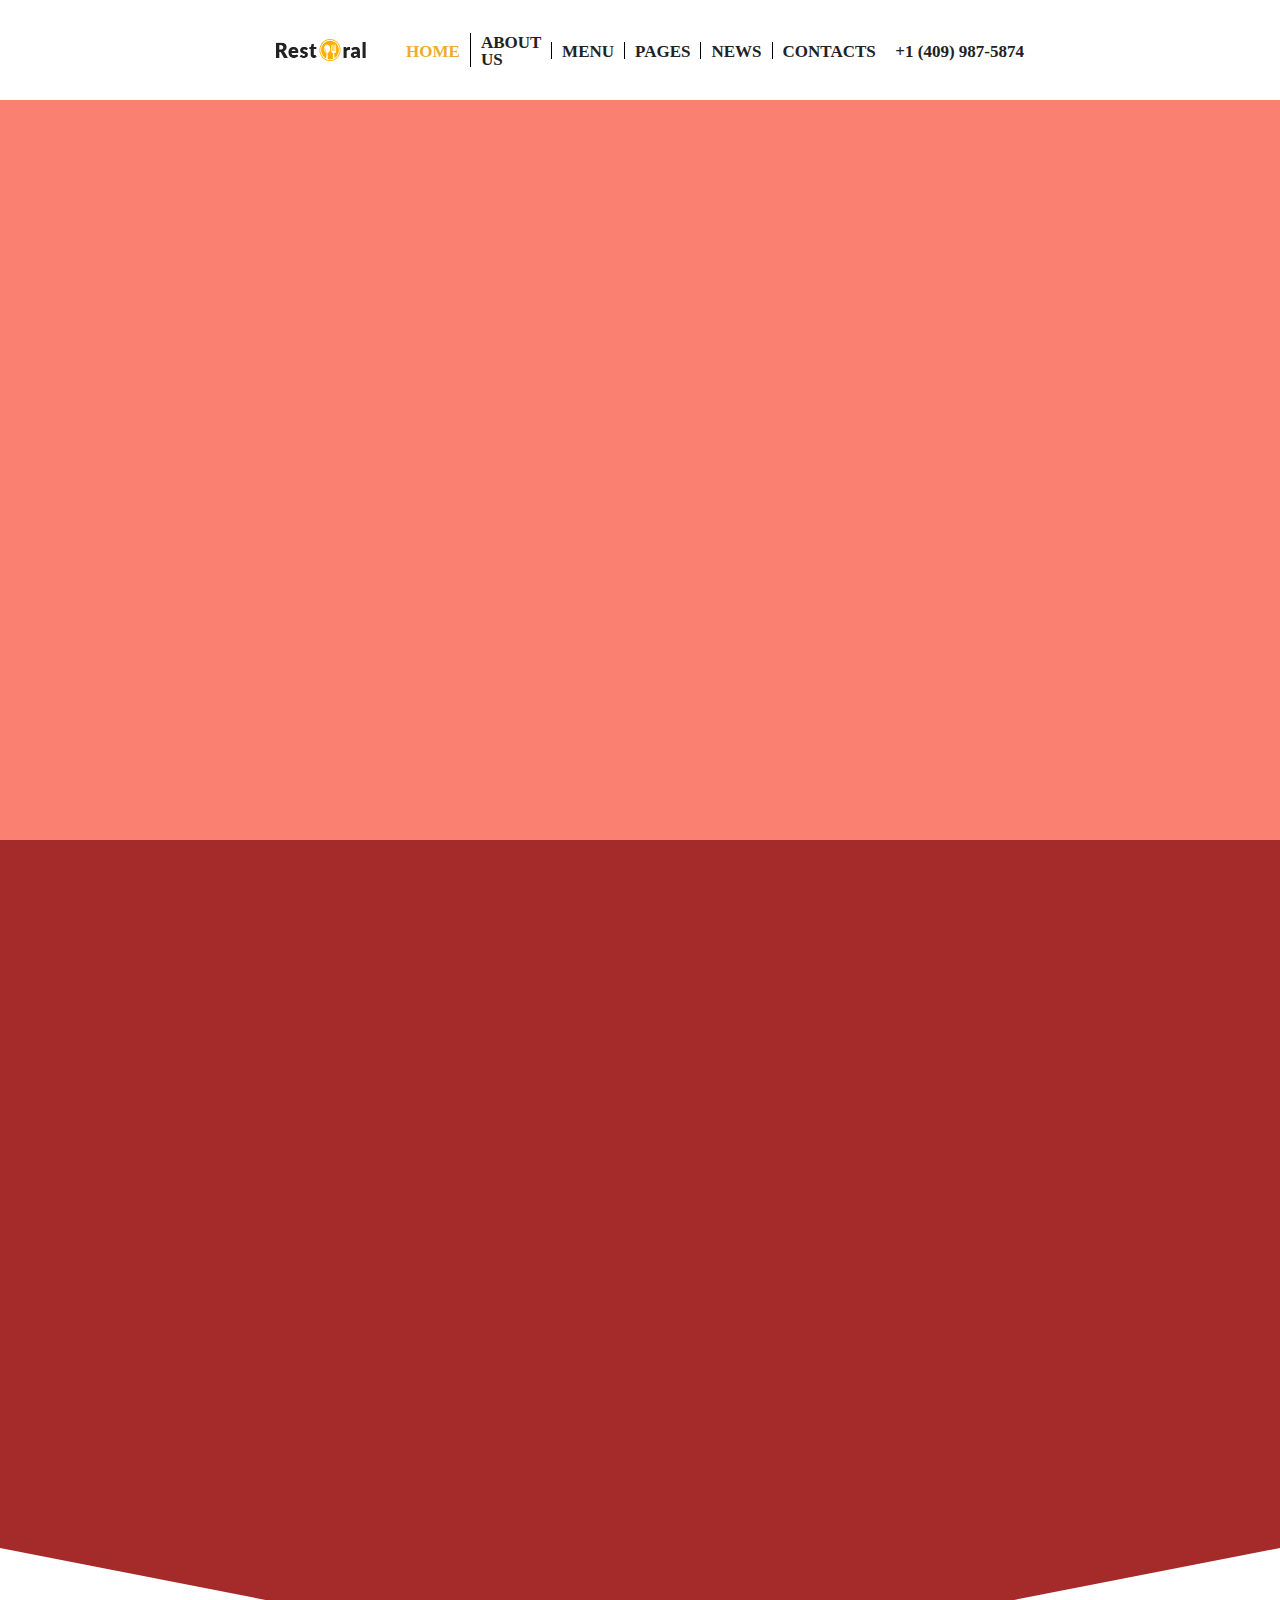
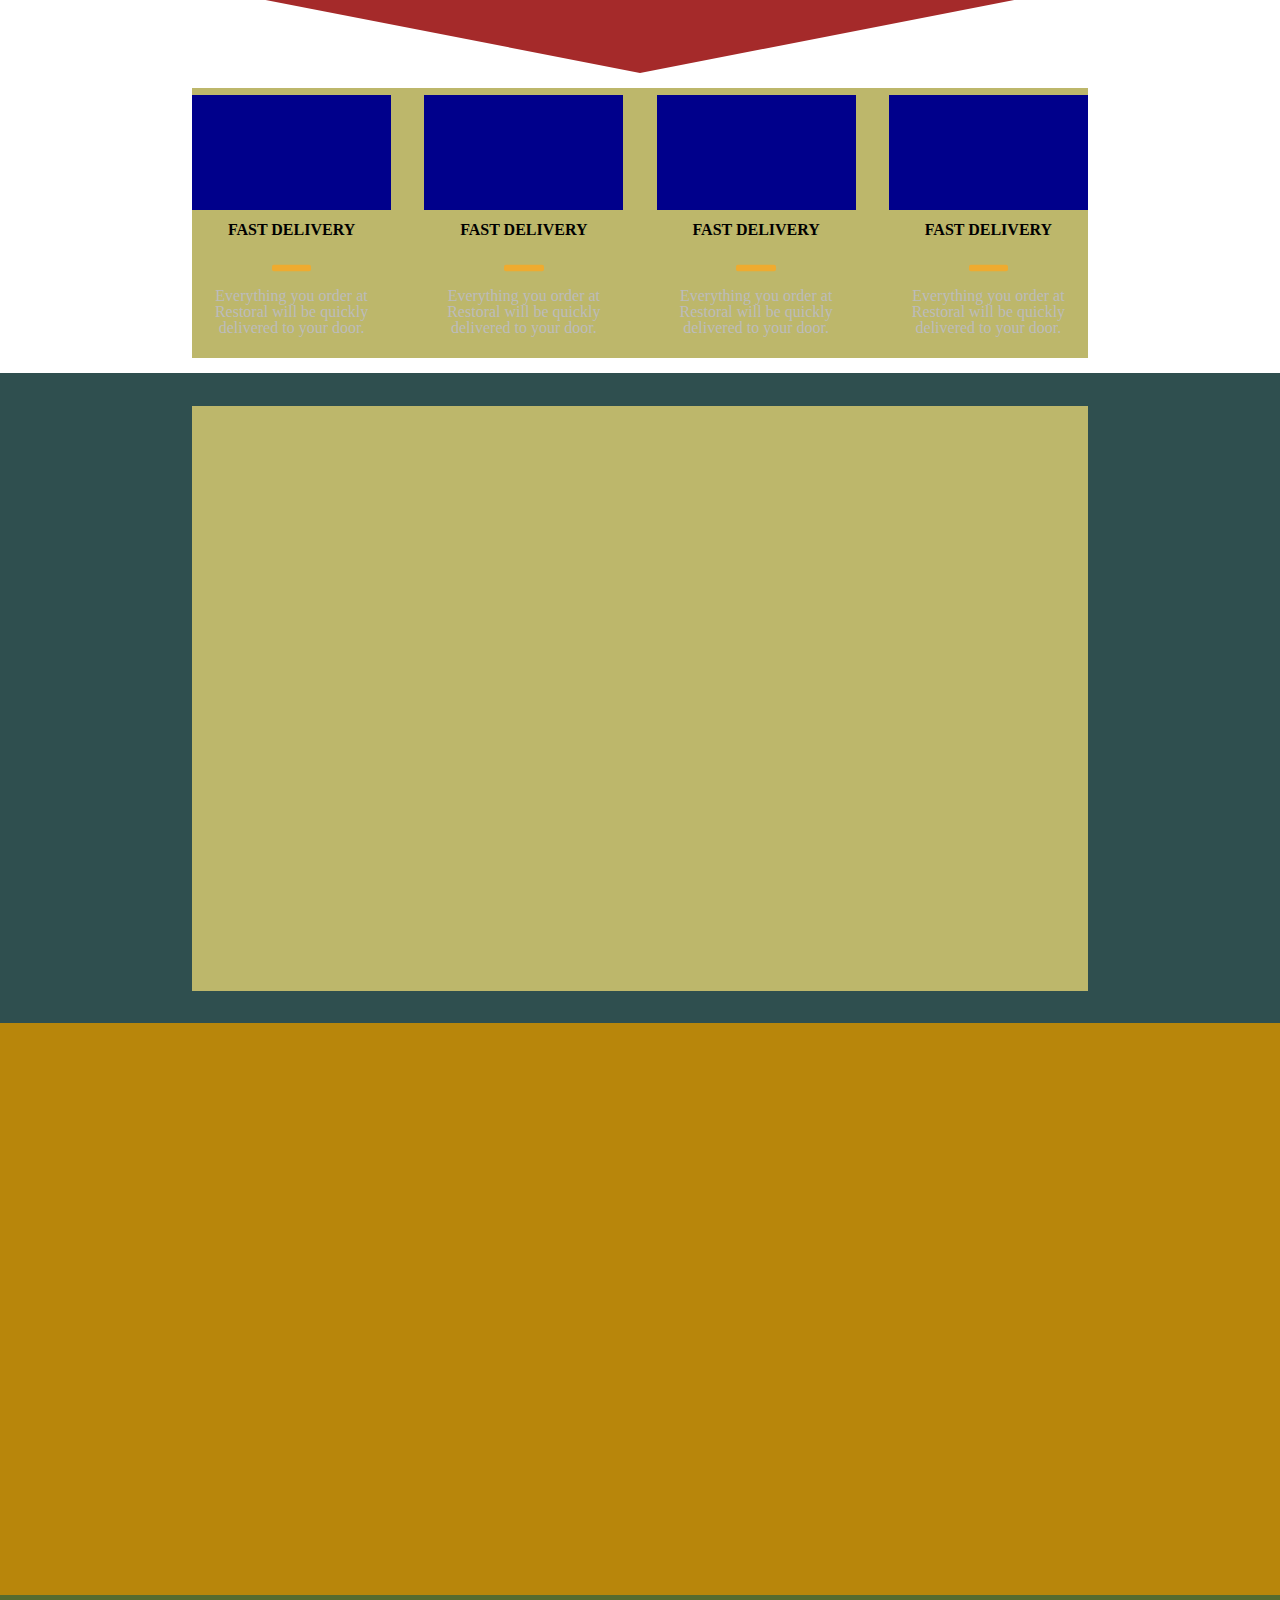
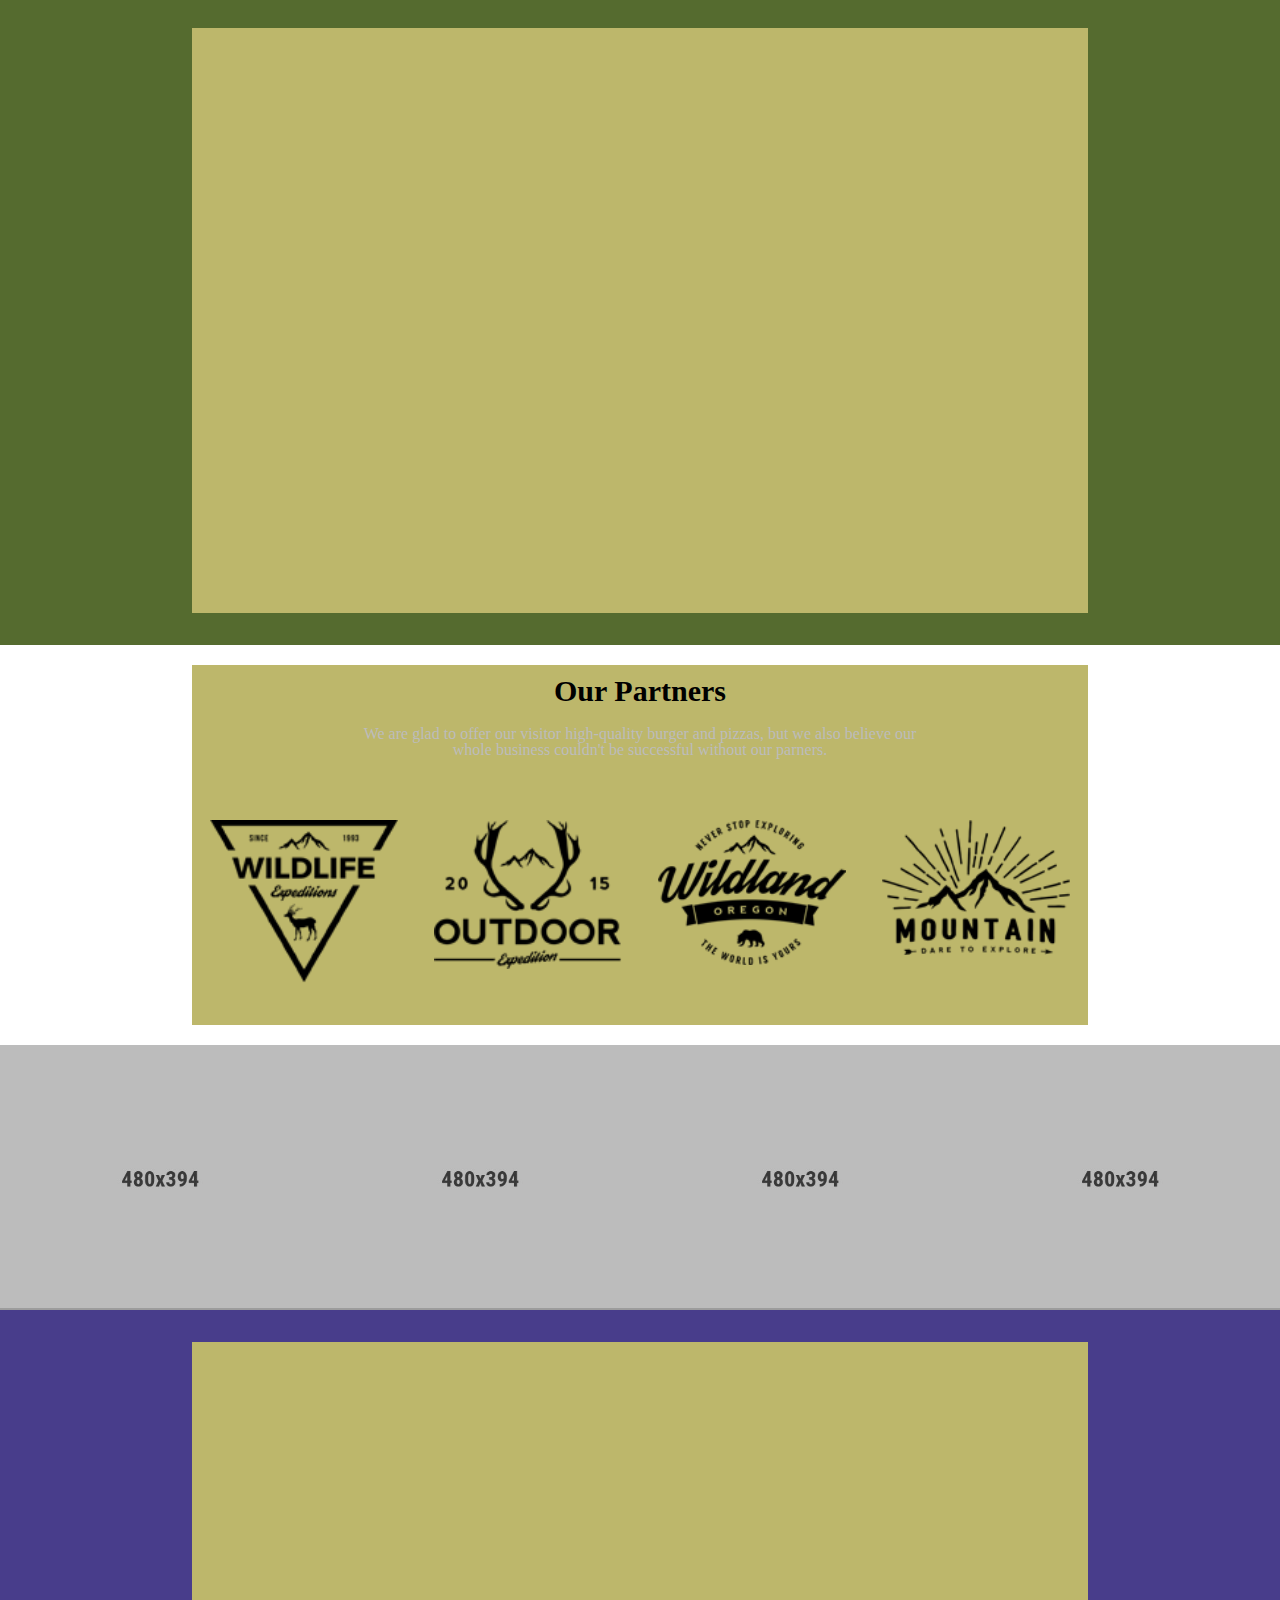
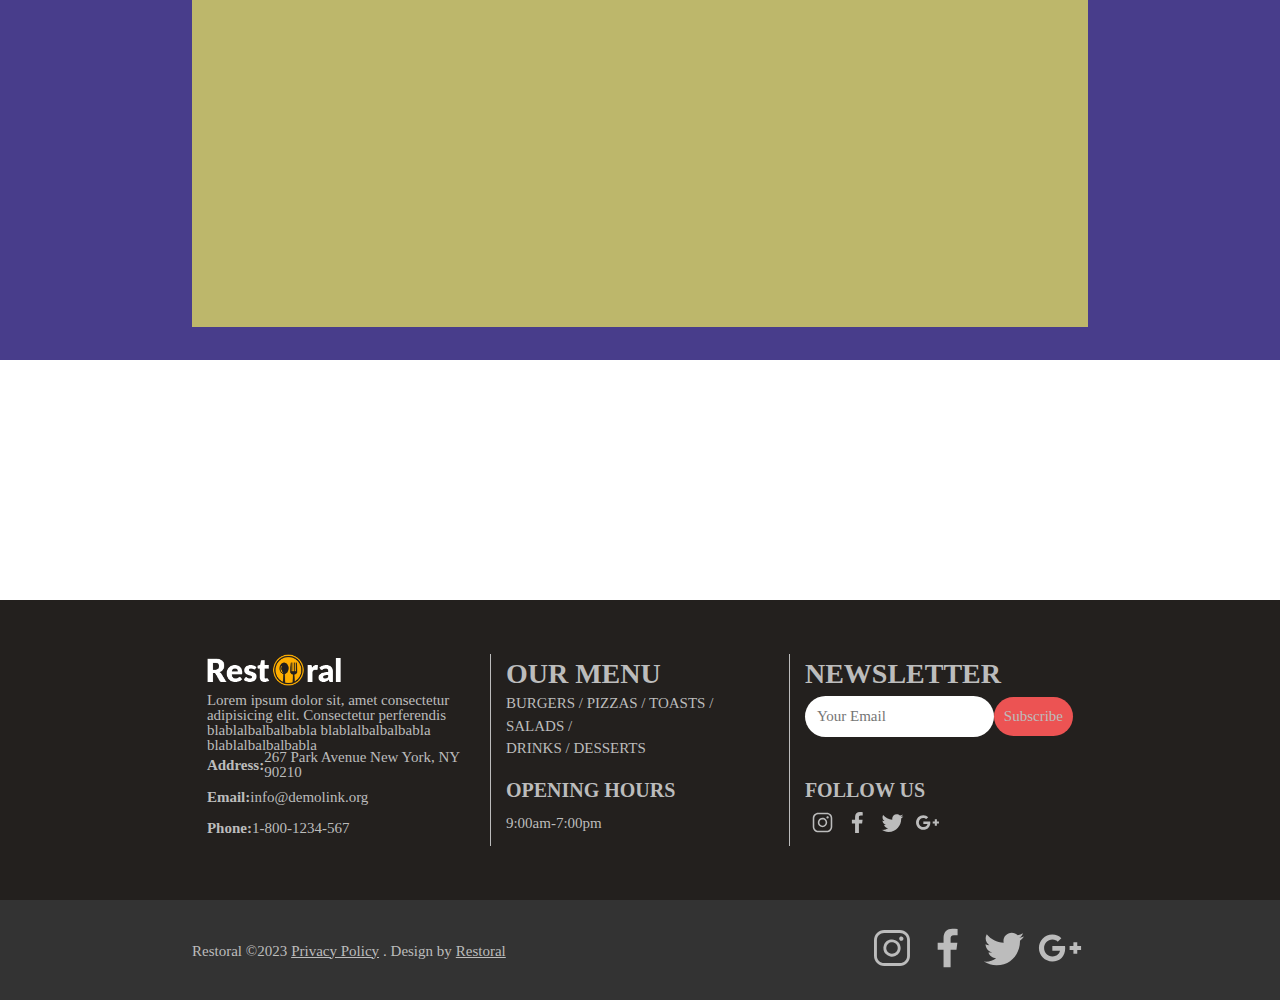
==== Index.html @ 5ecc514b "Main Partners et Valeurs ok" ====
<!DOCTYPE html>
<html lang="fr">
<head>
    <meta charset="UTF-8">
    <title>Restoral</title>
    <meta name="description" content="Le bon resto">
    <link rel="stylesheet" href="assets/css/Reset.css">
    <link rel="stylesheet" href="assets/css/accueil.css">
    <link rel="stylesheet" href="assets/css/header.css">
    <link rel="stylesheet" href="assets/css/footer.css">
</head>
<body>
    <header class="centerBloc">
        <div id="headerContainer" class="centerBloc">
            <div class="headerEnds centerBloc">
                <a href="Index.html" class="centerBloc"><img src="assets/images/logo-280x60.png" alt="" class="img"></a>
            </div>
            <nav class="centerBloc">
                <ul class="centerBloc">
                    <li><a href="" id="home">HOME</a></li>
                    <li class="dot"><a href="">ABOUT US</a></li>
                    <li class="dot"><a href="">MENU</a></li>
                    <li class="dot"><a href="">PAGES</a></li>
                    <li class="dot"><a href="">NEWS</a></li>
                    <li class="dot"><a href="">CONTACTS</a></li>
                </ul>
            </nav>
            <div class="headerEnds centerBloc" id="numero">
                <a href="" class="flex">
                    <img src="" alt="">
                    <h3>+1 (409) 987-5874</h3>
                </a>
            </div>
        </div>
    </header>

    <main>
        <section id="carousel"></section>

        <section id="aboutRestoral"></section>

        <section id="valeurs" class="centerBloc">
            <div id="valeurContainer" class="mainContainer centerBloc">
                <div class="valeur">
                    <div class="valeursIcon mainImg">
                        <img src="" alt="">
                    </div>
                    <div class="valeursTitle centerBloc">
                        <h3>FAST DELIVERY</h3>
                    </div>
                    <div class="valeursBar flex">
                        <img src="assets/images/divider.svg" alt="" class="divider">
                    </div>
                    <div class="valeursText centerText">
                        <p>Everything you order at Restoral will be quickly delivered to your door.</p>
                    </div>
                </div>
                <div class="valeur">
                    <div class="valeursIcon mainImg">
                        <img src="" alt="">
                    </div>
                    <div class="valeursTitle centerBloc">
                        <h3>FAST DELIVERY</h3>
                    </div>
                    <div class="valeursBar flex">
                        <img src="assets/images/divider.svg" alt="" class="divider">
                    </div>
                    <div class="valeursText centerText">
                        <p>Everything you order at Restoral will be quickly delivered to your door.</p>
                    </div>
                </div>
                <div class="valeur">
                    <div class="valeursIcon mainImg">
                        <img src="" alt="">
                    </div>
                    <div class="valeursTitle centerBloc">
                        <h3>FAST DELIVERY</h3>
                    </div>
                    <div class="valeursBar flex">
                        <img src="assets/images/divider.svg" alt="" class="divider">
                    </div>
                    <div class="valeursText centerText">
                        <p>Everything you order at Restoral will be quickly delivered to your door.</p>
                    </div>
                </div>
                <div class="valeur">
                    <div class="valeursIcon mainImg">
                        <img src="" alt="">
                    </div>
                    <div class="valeursTitle centerBloc">
                        <h3>FAST DELIVERY</h3>
                    </div>
                    <div class="valeursBar flex">
                        <img src="assets/images/divider.svg" alt="" class="divider">
                    </div>
                    <div class="valeursText centerText">
                        <p>Everything you order at Restoral will be quickly delivered to your door.</p>
                    </div>
                </div>
            </div>
        </section>

        <section id="carte" class="centerBloc">
            <div class="mainContainer"></div>
        </section>

        <section id="orderOnline"></section>

        <section id="ourChefs" class="centerBloc">
            <div class="mainContainer"></div>
        </section>

        <section id="ourPartners" class="centerBloc">
            <div class="mainContainer">
                <div id="partner">
                    <h2>Our Partners</h2>
                    <p>We are glad to offer our visitor high-quality burger and pizzas, but we also believe our </br> whole business couldn't be successful without our parners.</p>
                </div>
                <div id="partnerLogos" class="centerBloc">
                    <div class="partners"><a href=""><img src="assets/images/brand-1-128x111.png" alt="" class="mainImg"></a></div>
                    <div class="partners"><a href=""><img src="assets/images/brand-2-129x102.png" alt="" class="mainImg"></a></div>
                    <div class="partners"><a href=""><img src="assets/images/brand-3-143x110.png" alt="" class="mainImg"></a></div>
                    <div class="partners"><a href=""><img src="assets/images/brand-4-142x102.png" alt="" class="mainImg"></a></div>
                </div>
            </div>
        </section>

        <section id="gallery" class="flex">
            <div class="gallery"><img src="assets/images/index-gallery-1-480x394.jpg" alt="" class="mainImg"></div>
            <div class="gallery"><img src="assets/images/index-gallery-1-480x394.jpg" alt="" class="mainImg"></div>
            <div class="gallery"><img src="assets/images/index-gallery-1-480x394.jpg" alt="" class="mainImg"></div>
            <div class="gallery"><img src="assets/images/index-gallery-1-480x394.jpg" alt="" class="mainImg"></div>
        </section>

        <section id="ourTestimonials" class="centerBloc">
            <div class="mainContainer"></div>
        </section>
    </main>

    <footer>
        <section id="footerUp" class="centerBloc">
            <div id="up" class="footerContainer centerBloc">
                <section class="footerTiles" id="leftTile">
                    <div class="segment">
                        <div id="restoral"><img src="assets/images/logo-inverse-280x60.png" alt="" class="footerImg"></div>
                        <div id="restoralDesc"><p>Lorem ipsum dolor sit, amet consectetur adipisicing elit. Consectetur perferendis blablalbalbalbabla blablalbalbalbabla blablalbalbalbabla</p></div>
                    </div>
                    <div class="segment">
                        <div class="contacts flex"><h3>Address:</h3><p> 267 Park Avenue New York, NY 90210</p></div>
                        <div class="contacts flex"><h3>Email: </h3><p>info@demolink.org</p></div>
                        <div class="contacts flex"><h3>Phone:</h3><p> 1-800-1234-567</p></div>
                    </div>
                </section>
                <section class="footerTiles" id="middleTile">
                    <div class="segment">
                        <div class="menu centerBloc"><h2>OUR MENU</h2></div>
                        <div id="menuList">
                            <p><a href="">BURGERS</a>  /  <a href="">PIZZAS</a>  /  <a href="">TOASTS</a>  /  <a href="">SALADS</a>  /  </br> <a href="">DRINKS</a>  /  <a href="">DESSERTS</a></p>
                        </div>
                    </div>
                    <div class="segment" style="margin-top: 30px;">
                        <div id="opening">
                            <h2>OPENING HOURS</h2>
                        </div>
                        <div id="hours">
                            <img src="" alt="">
                            <p>9:00am-7:00pm</p>
                        </div>
                    </div>
                </section>
                <section class="footerTiles" id="rightTile">
                    <div class="segment">
                        <div class="menu centerBloc"><h2>NEWSLETTER</h2></div>
                        <div id="news" class="centerBloc">
                            <input type="email" id="email" placeholder="Your Email">
                            <button id="sub">Subscribe</button>
                        </div>
                    </div>
                    <div class="segment" style="margin-top: 30px;">
                        <div id="follow">
                            <h2>FOLLOW US</h2>
                        </div>
                        <div id="followMedia" class="centerBloc">
                            <div class="media"><a href=""><img src="assets/images/instagram.svg" alt="Instagram" class="footerImg"></a></div>
                            <div class="media"><a href=""><img src="assets/images/facebook.svg" alt="Facebook" class="footerImg"></a></div>
                            <div class="media"><a href=""><img src="assets/images/twitter.svg" alt="Twitter" class="footerImg"></a></div>
                            <div class="media"><a href=""><img src="assets/images/google.svg" alt="Google+" class="footerImg"></a></div>
                        </div>
                    </div>
                </section>
            </div>
        </section>
        <section id="footerDown" class="centerBloc">
            <div id="down" class="footerContainer flex">
                <div id="downLeft" class="centerBloc">
                    <p>Restoral ©2023</p>
                    <a href="">Privacy Policy</a>
                    <p>. Design by </p>
                    <a href="">Restoral</a>
                </div>
                <div id="downRight" class="centerBloc">
                    <div class="icons"><a href=""><img src="assets/images/instagram.svg" alt="Instagram" class="footerImg"></a></div>
                    <div class="icons"><a href=""><img src="assets/images/facebook.svg" alt="Facebook" class="footerImg"></a></div>
                    <div class="icons"><a href=""><img src="assets/images/twitter.svg" alt="Twitter" class="footerImg"></a></div>
                    <div class="icons"><a href=""><img src="assets/images/google.svg" alt="Google+" class="footerImg"></a></div>
                </div>
            </div>
        </section>
    </footer>
    
</body>
</html>
---- assets/css/accueil.css ----
@font-face          { font-family: test; src: url(../fonts/flbigmugline/fl-bigmug-line.ttf); }

html *              { font-size: 100%; font-weight: bold; font-family: "test"; }
a                   { font-size: 17px; color: #222222; text-decoration: none; transition: .5s; }

.flex               { display: flex; }
.flexColumn         { display: flex; flex-direction: column; }
.centerBloc         { display: flex; align-items: center; justify-content: center; } /* Centre un bloc enfant */
.centerText         { text-align: center; } /* Centre le texte */
.img                { width: 70%;}
html                { scroll-behavior: smooth; }

/* ---------- Main ----------*/
main        { height: 5300px; background: white;}
main h2     { font-size: 30px; margin-bottom: 20px; padding-top: 10px;}
main p      { font-weight: 100; font-size: 16px; color: #BCBCBC;}
.mainImg    { width: 100%;}
.mainContainer { width: 70%; height: 90%; background: darkkhaki;}

/* ---------- Carousel ----------*/
#carousel           { height: 740px; background: salmon;}

/* ---------- About Restoral ----------*/
#aboutRestoral      { height: 833px; background: brown; clip-path: polygon(0 0, 100% 0, 100% 85%, 50% 100%, 50% 100%, 0 85%);}


/* ---------- Valeurs ----------*/
#valeurs            { height: 300px; }
#valeurContainer    { justify-content: space-between;}
.valeur             { width: calc(100%/4.5); height: 95%; }
.valeursIcon        { height: 45%; background: darkblue;}
.valeursTitle       { height: 15%; }
.valeursBar         { height: 15%; justify-content: center;}
.divider            { width: 20%; }
.valeursText        { height: 25%; }




/* ---------- Carte ----------*/
#carte              { height: 650px; background: darkslategrey;}

/* ---------- Order Online ----------*/
#orderOnline        { height: 572px; background: darkgoldenrod;}

/* ---------- Our Chefs ----------*/
#ourChefs           { height: 650px; background: darkolivegreen;}

/* ---------- Our Partners ----------*/
#ourPartners        { height: 400px; text-align: center;}
#partner            { height: 40%; }
#partnerLogos       { height: 60%; }
.partners           { width: 25%; height: 90%;  margin: 2%;}

/* ---------- Gallery ----------*/
#gallery            { height: fit-content; background: darkseagreen;}
.gallery            { width: 480px; background: #9c9c9c;}

/* ---------- Our Testimonials ----------*/
#ourTestimonials    { height: 650px; background: darkslateblue;}
---- assets/css/header.css ----
/* ---------- Header ----------*/

header              { height: 100px; background: rgb(255, 255, 255);}
header a:hover      { color: #EFAB2F;}
#headerContainer    { width: 60%; height: 90%; justify-content: space-between;}
.headerEnds         { width: 17%; }
nav                 { width: 60%; }
#numero             { width: fit-content;}
li                  { width: fit-content; padding: 0 10px;}
.dot                { border-left: 1px solid black;}
#home               { color: #EFAB2F;}
---- assets/css/footer.css ----
/* ---------- Footer ----------*/

footer              { width: 100%; height: 400px;}
footer *            { font-size: 15px; font-weight: 100; color: #BCBCBC;}
footer h3           { font-weight: bold;}
footer h2           { font-weight: bold; font-size: 28px;}
.footerImg          { width: 100%;}
.footerContainer    { width: 70%; height: 80%; }


#footerUp           { height: 300px; background: #23201E;}
#footerUp a:hover   { color: #EFAB2F;}
.footerTiles        { width: calc(100% / 3); height: 80%; }
#middleTile         { border-left: 1px solid #BCBCBC; border-right: 1px solid #BCBCBC;}

.segment            { height: 50%; width: 90%; margin: 0 auto;}
#restoral           { height: 40%; width: 50%; }
#restoralDesc       { height: 60%; }

.contacts           { height: 30%; margin-bottom: 3px; align-items: center;}

.menu               { height: 40%; justify-content: flex-start; }
#menuList           { height: 60%; line-height: 150%;}

#opening h2         { font-size: 20px;}

#news               { height: 50%; justify-content: flex-start;}
#email              { width: 70%; height: 80%; border-radius: 50px; border: none; text-indent: 10px;}
#sub                { width: 30%; height: 80%; border-radius: 50px; border: none; background: #EC5353;}

#follow h2          { font-size: 20px;}
#followMedia        { justify-content: flex-start; }
.media              { height: 25px; width: 25px; margin: 10px 5px 0; }


#footerDown         { height: 100px; background: #333333; }
#down               { justify-content: space-between;}

#downLeft           { width: 50%; justify-content: flex-start; }
#downLeft a         { margin: 0 4px; text-decoration: underline;}

#downRight          { width: 25%; }
.icons              { height: 50px; width: 50px; margin: 0 5px;}
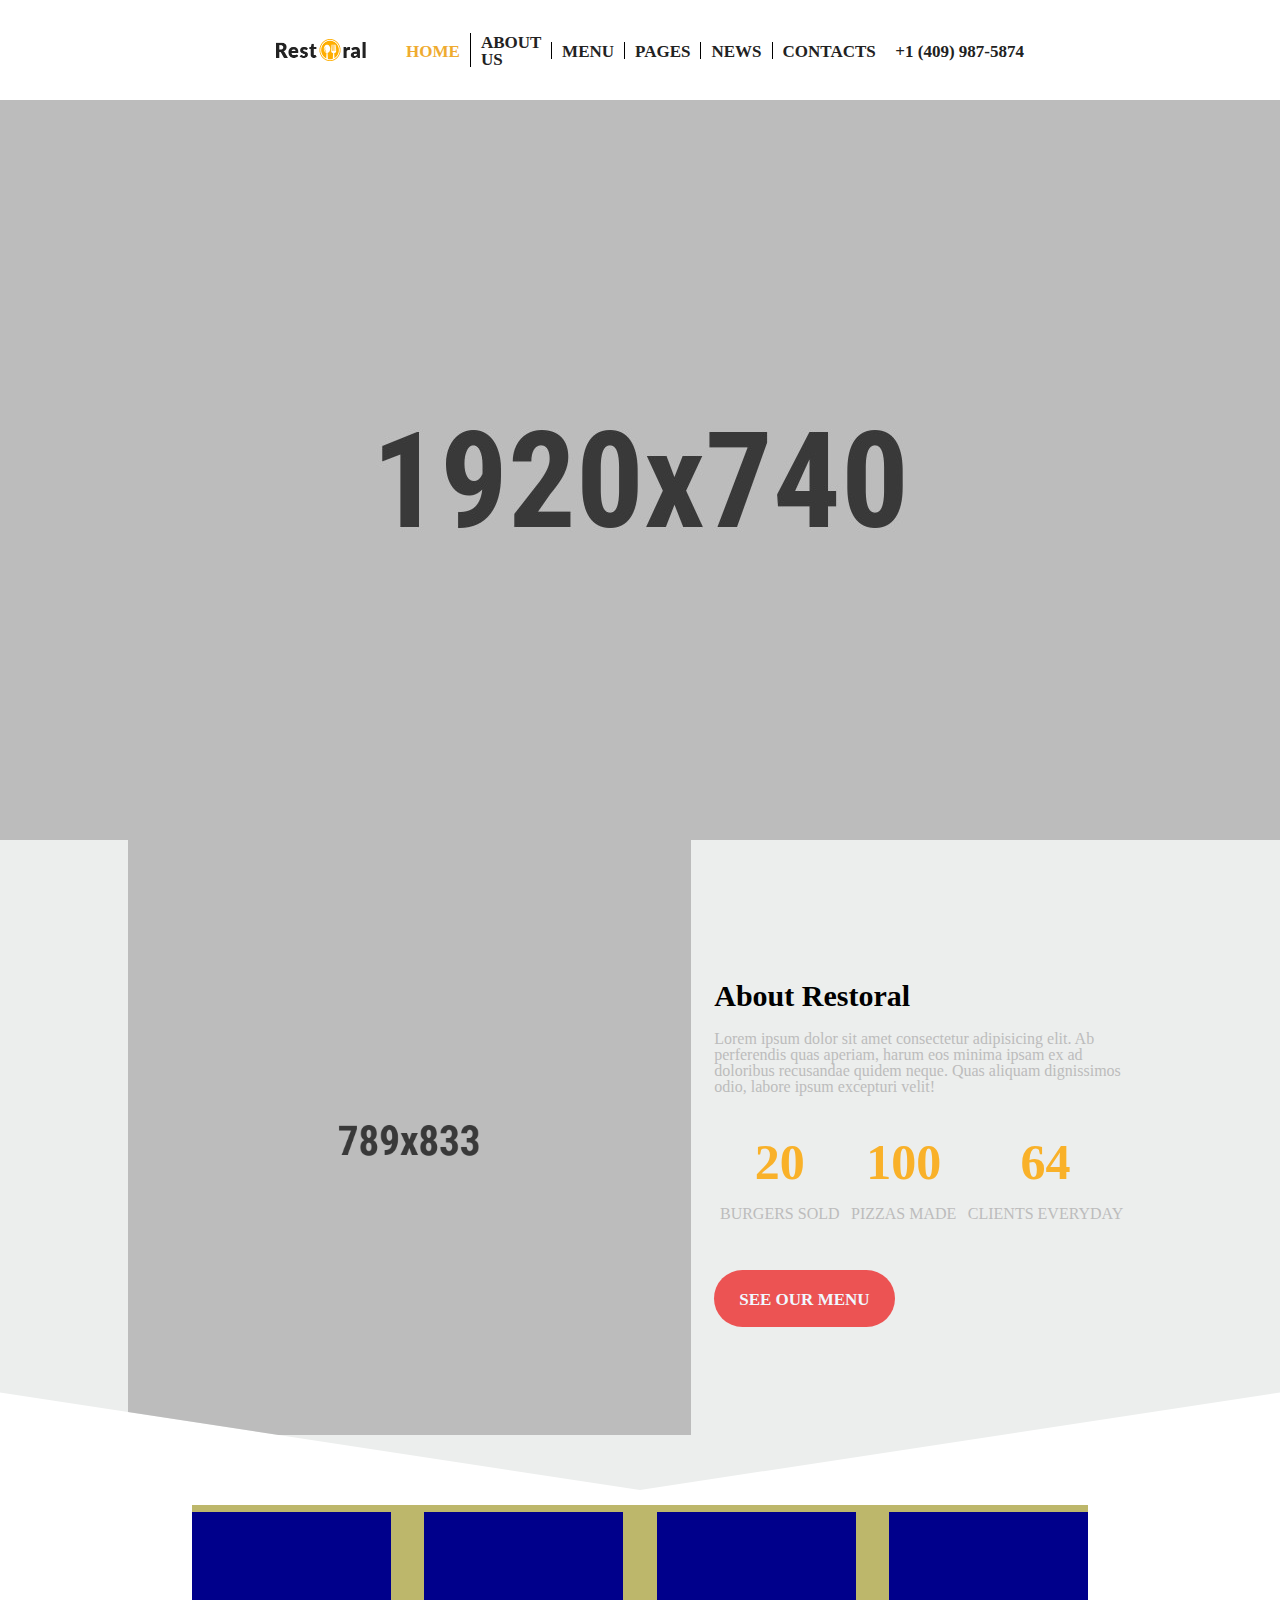
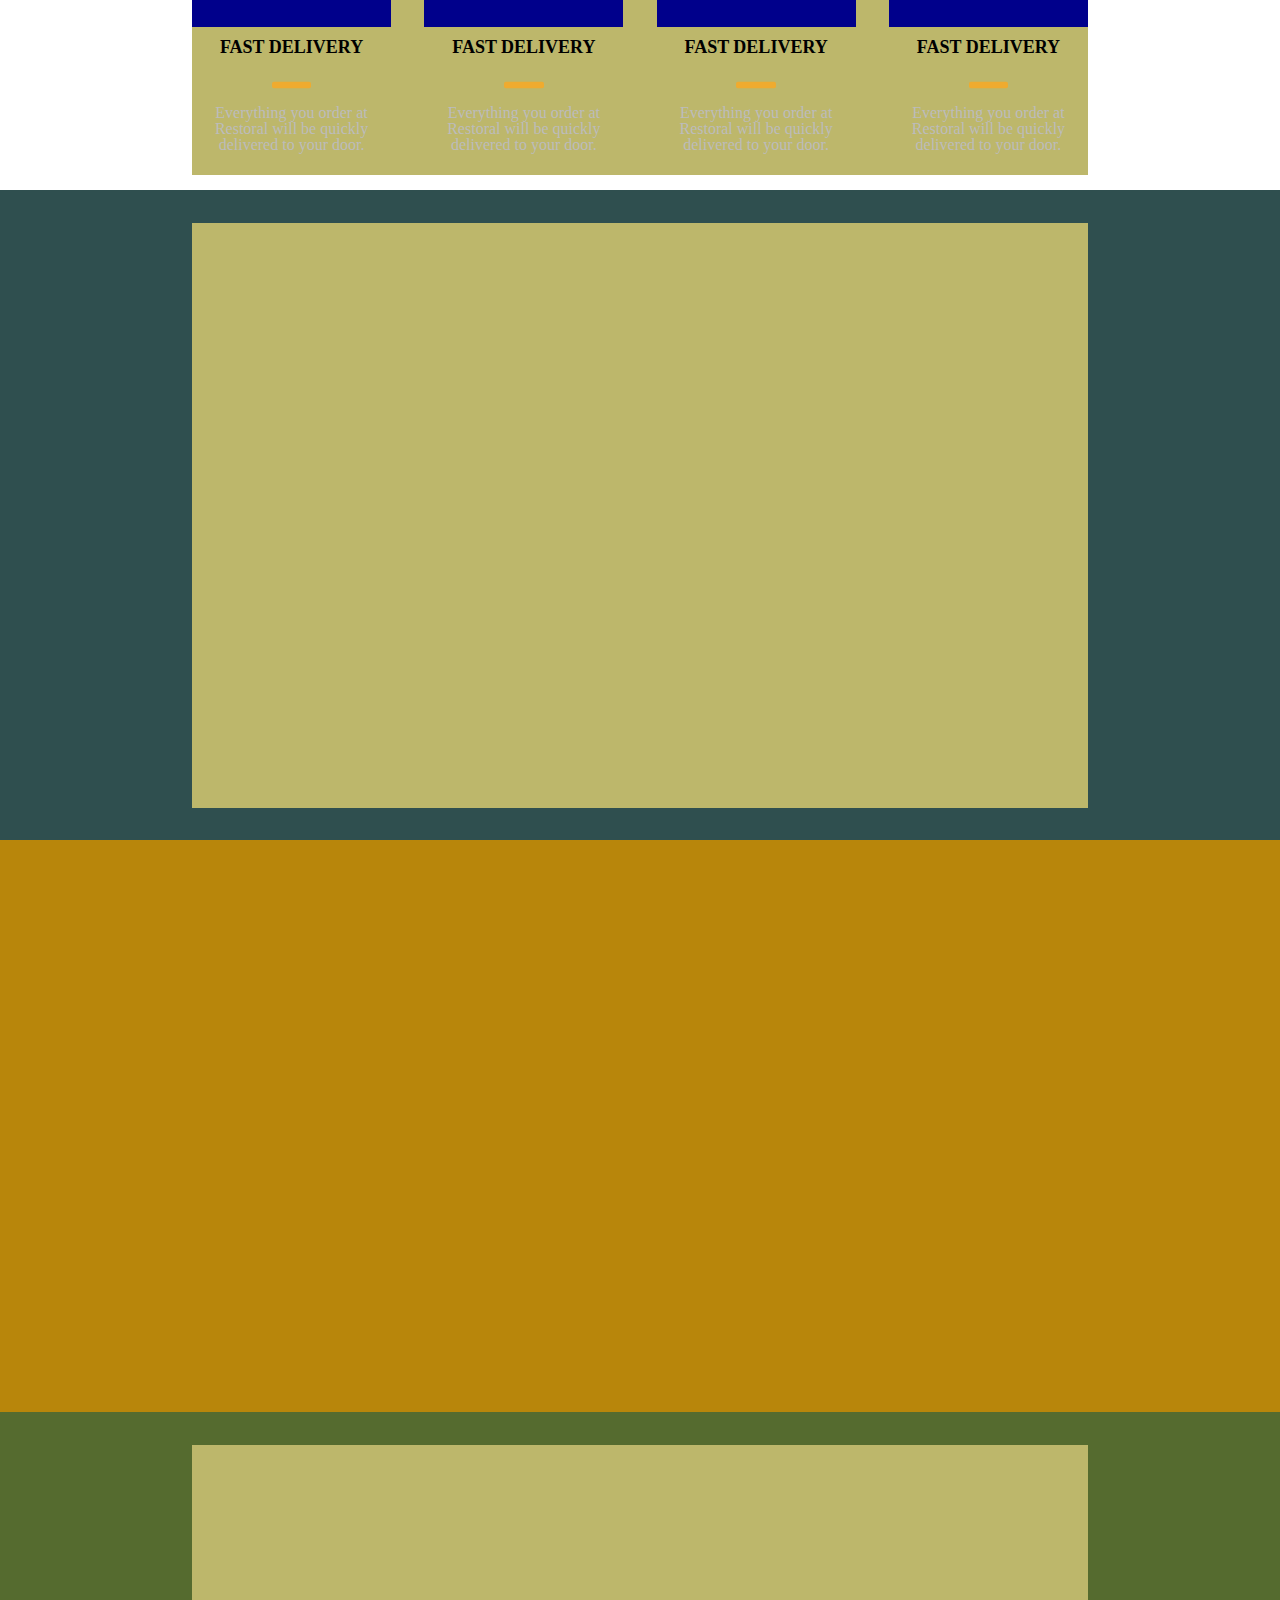
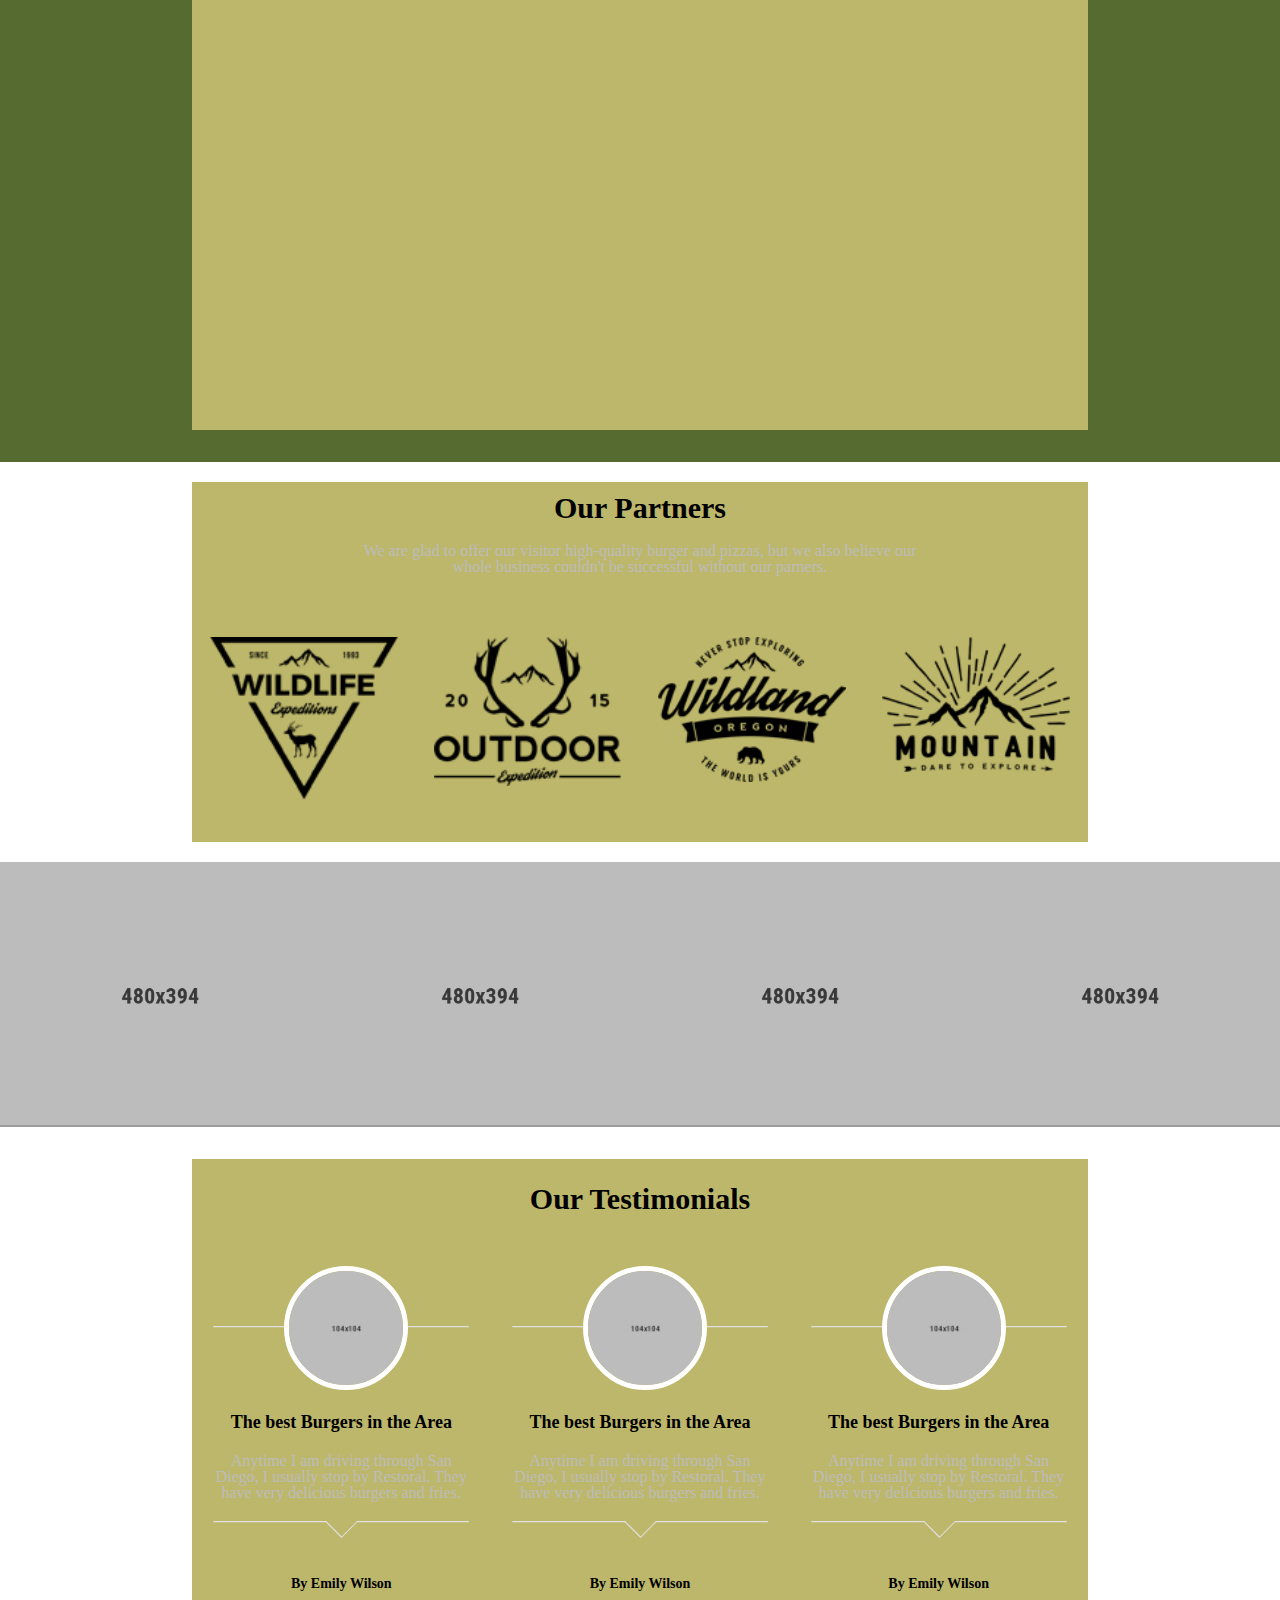
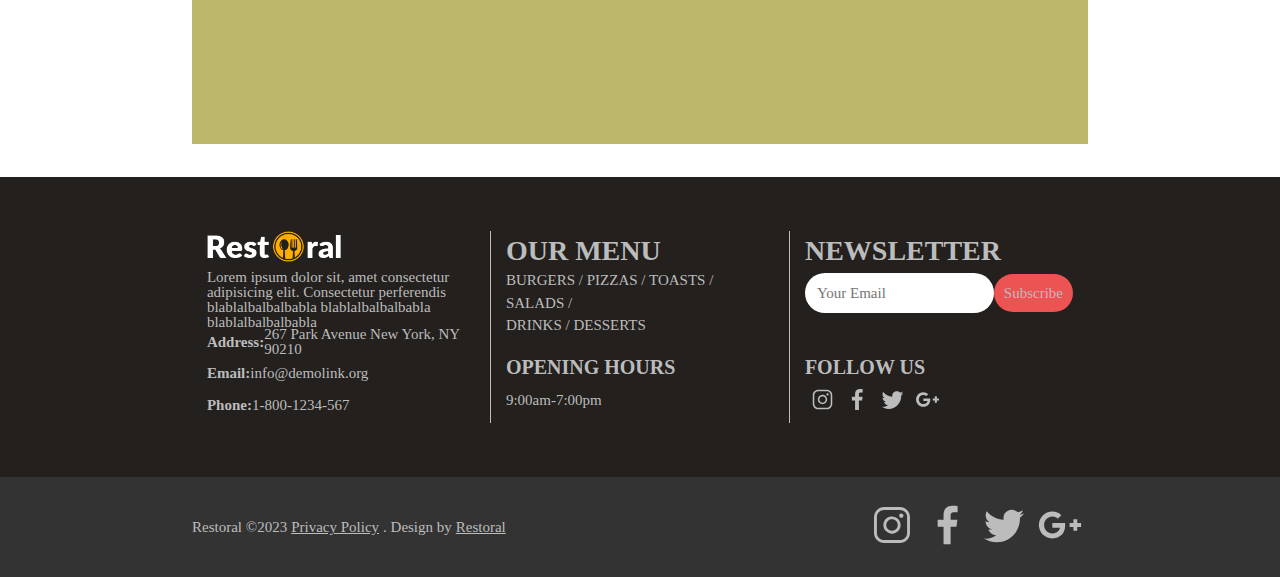
==== commit 658de886: "Page d'accueil avancée" ====
--- a/Index.html
+++ b/Index.html
@@ -37,7 +37,40 @@
     <main>
         <section id="carousel"></section>
 
-        <section id="aboutRestoral"></section>
+        <section id="aboutRestoral" class="centerBloc">
+            <div id="aboutContainer" class="flex">
+                <div id="aboutImg">
+                    <img src="assets/images/about-1.png" alt="" class="mainImg">
+                </div>
+                <div id="aboutText" class="centerBloc">
+                    <div id="textContainer">
+                        <div style="height: 40%;">
+                            <h2>About Restoral</h2>
+                            <p>Lorem ipsum dolor sit amet consectetur adipisicing elit. Ab perferendis quas aperiam, harum eos minima ipsam ex ad doloribus recusandae quidem neque. Quas aliquam dignissimos odio, labore ipsum excepturi velit!</p>
+                        </div>
+                        <div style="height: 60%;">
+                            <div style="height: 40%; justify-content: space-around;" class="centerBloc">
+                                <div class="numbers">
+                                    <h2 style="color: #F9B129; font-size: 50px;">20</h2>
+                                    <p>BURGERS SOLD</p>
+                                </div>
+                                <div class="numbers">
+                                    <h2 style="color: #F9B129; font-size: 50px;">100</h2>
+                                    <p>PIZZAS MADE</p>
+                                </div>
+                                <div class="numbers">
+                                    <h2 style="color: #F9B129; font-size: 50px;">64</h2>
+                                    <p>CLIENTS EVERYDAY</p>
+                                </div>
+                            </div>
+                            <div style="height: 40%; margin-top: 70px;">
+                                <a href="" class="cta">SEE OUR MENU</a>
+                            </div>
+                        </div>
+                    </div>
+                </div>
+            </div>
+        </section>
 
         <section id="valeurs" class="centerBloc">
             <div id="valeurContainer" class="mainContainer centerBloc">
@@ -133,7 +166,58 @@
         </section>
 
         <section id="ourTestimonials" class="centerBloc">
-            <div class="mainContainer"></div>
+            <div class="mainContainer">
+                <div id="testimonialsTitle" class="centerBloc">
+                    <h2>Our Testimonials</h2>
+                </div>
+                <div id="testimonialsTiles" class="flex">
+                    <div class="testimonialsTiles">
+                        <div class="tileImg centerBloc">
+                            <div><img class="tileImgContain" src="assets/images/testimonials-01-104x104.jpg" alt="" class="mainImg"></div>
+                        </div>
+                        <div class="tileTitle centerBloc">
+                            <h3>The best Burgers in the Area</h3>
+                        </div>
+                        <div class="tileText centerBloc centerText">
+                            <p> Anytime I am driving through San Diego, I usually stop by Restoral. They have very delicious burgers and fries.</p>
+                        </div>
+                        <div class="tileDivider"></div>
+                        <div class="tileName centerBloc">
+                            <h4>By Emily Wilson</h4>
+                        </div>
+                    </div>
+                    <div class="testimonialsTiles">
+                        <div class="tileImg centerBloc">
+                            <div><img class="tileImgContain" src="assets/images/testimonials-01-104x104.jpg" alt="" class="mainImg"></div>
+                        </div>
+                        <div class="tileTitle centerBloc">
+                            <h3>The best Burgers in the Area</h3>
+                        </div>
+                        <div class="tileText centerBloc centerText">
+                            <p> Anytime I am driving through San Diego, I usually stop by Restoral. They have very delicious burgers and fries.</p>
+                        </div>
+                        <div class="tileDivider"></div>
+                        <div class="tileName centerBloc">
+                            <h4>By Emily Wilson</h4>
+                        </div>
+                    </div>
+                    <div class="testimonialsTiles">
+                        <div class="tileImg centerBloc">
+                            <div><img class="tileImgContain" src="assets/images/testimonials-01-104x104.jpg" alt="" class="mainImg"></div>
+                        </div>
+                        <div class="tileTitle centerBloc">
+                            <h3>The best Burgers in the Area</h3>
+                        </div>
+                        <div class="tileText centerBloc centerText">
+                            <p> Anytime I am driving through San Diego, I usually stop by Restoral. They have very delicious burgers and fries.</p>
+                        </div>
+                        <div class="tileDivider"></div>
+                        <div class="tileName centerBloc">
+                            <h4>By Emily Wilson</h4>
+                        </div>
+                    </div>
+                </div>
+            </div>
         </section>
     </main>
 
--- a/assets/css/accueil.css
+++ b/assets/css/accueil.css
@@ -8,21 +8,29 @@
 .centerBloc         { display: flex; align-items: center; justify-content: center; } /* Centre un bloc enfant */
 .centerText         { text-align: center; } /* Centre le texte */
 .img                { width: 70%;}
+.cta                { background: #EC5353; padding: 20px 25px; border-radius: 50px; color: aliceblue;}
+.cta:hover          { background: aliceblue; color: #F9B129; box-shadow: 0 0 4px #F9B129;}
 html                { scroll-behavior: smooth; }
 
 /* ---------- Main ----------*/
-main        { height: 5300px; background: white;}
-main h2     { font-size: 30px; margin-bottom: 20px; padding-top: 10px;}
-main p      { font-weight: 100; font-size: 16px; color: #BCBCBC;}
-.mainImg    { width: 100%;}
-.mainContainer { width: 70%; height: 90%; background: darkkhaki;}
+main                { height: fit-content; background: white; }
+main h2             { font-size: 30px; margin-bottom: 20px; padding-top: 10px; }
+main h3             { font-size: 18px; }
+main h4             { font-size: 14px; }
+main p              { font-weight: 100; font-size: 16px; color: #BCBCBC; }
+.mainImg            { width: 100%; }
+.mainContainer      { width: 70%; height: 90%; background: darkkhaki; }
 
 /* ---------- Carousel ----------*/
-#carousel           { height: 740px; background: salmon;}
+#carousel           { height: 740px; background: url(../images/home-slide-3-1920x800.jpg) no-repeat; background-position: center;}
 
 /* ---------- About Restoral ----------*/
-#aboutRestoral      { height: 833px; background: brown; clip-path: polygon(0 0, 100% 0, 100% 85%, 50% 100%, 50% 100%, 0 85%);}
-
+#aboutRestoral      { height: 650px; background: #ECEEED; clip-path: polygon(0 0, 100% 0, 100% 85%, 50% 100%, 50% 100%, 0 85%);}
+#aboutContainer     { width: 80%; height: 100%; }
+#aboutImg           { width: 55%; }
+#aboutText          { width: 45%; }
+#textContainer      { width: 90%; height: 60%; }
+.numbers            { text-align: center;}
 
 /* ---------- Valeurs ----------*/
 #valeurs            { height: 300px; }
@@ -33,9 +41,6 @@
 .valeursBar         { height: 15%; justify-content: center;}
 .divider            { width: 20%; }
 .valeursText        { height: 25%; }
-
-
-
 
 /* ---------- Carte ----------*/
 #carte              { height: 650px; background: darkslategrey;}
@@ -57,4 +62,14 @@
 .gallery            { width: 480px; background: #9c9c9c;}
 
 /* ---------- Our Testimonials ----------*/
-#ourTestimonials    { height: 650px; background: darkslateblue;}+#ourTestimonials    { height: 650px; }
+#testimonialsTitle  { height: 15%; }
+#testimonialsTiles  { height: 70%; justify-content: space-around;}
+.testimonialsTiles  { width: calc(100%/3.5); }
+.tileImg            { height: 40%; background: url(../images/tilesDivider.svg) no-repeat; background-size: 100%; background-position: 1% 54%;}
+.tileImgContain     { width: 100%; height: 100%; border-radius: 50%;  border: 5px solid white;}
+.tileTitle          { height: 5%; }
+.tileText           { height: 22%; }
+.tileDivider        { height: 10%; background: url(../images/tilesDivider.svg) no-repeat; background-size: 100%;}
+.tileName           { height: 10%; }
+
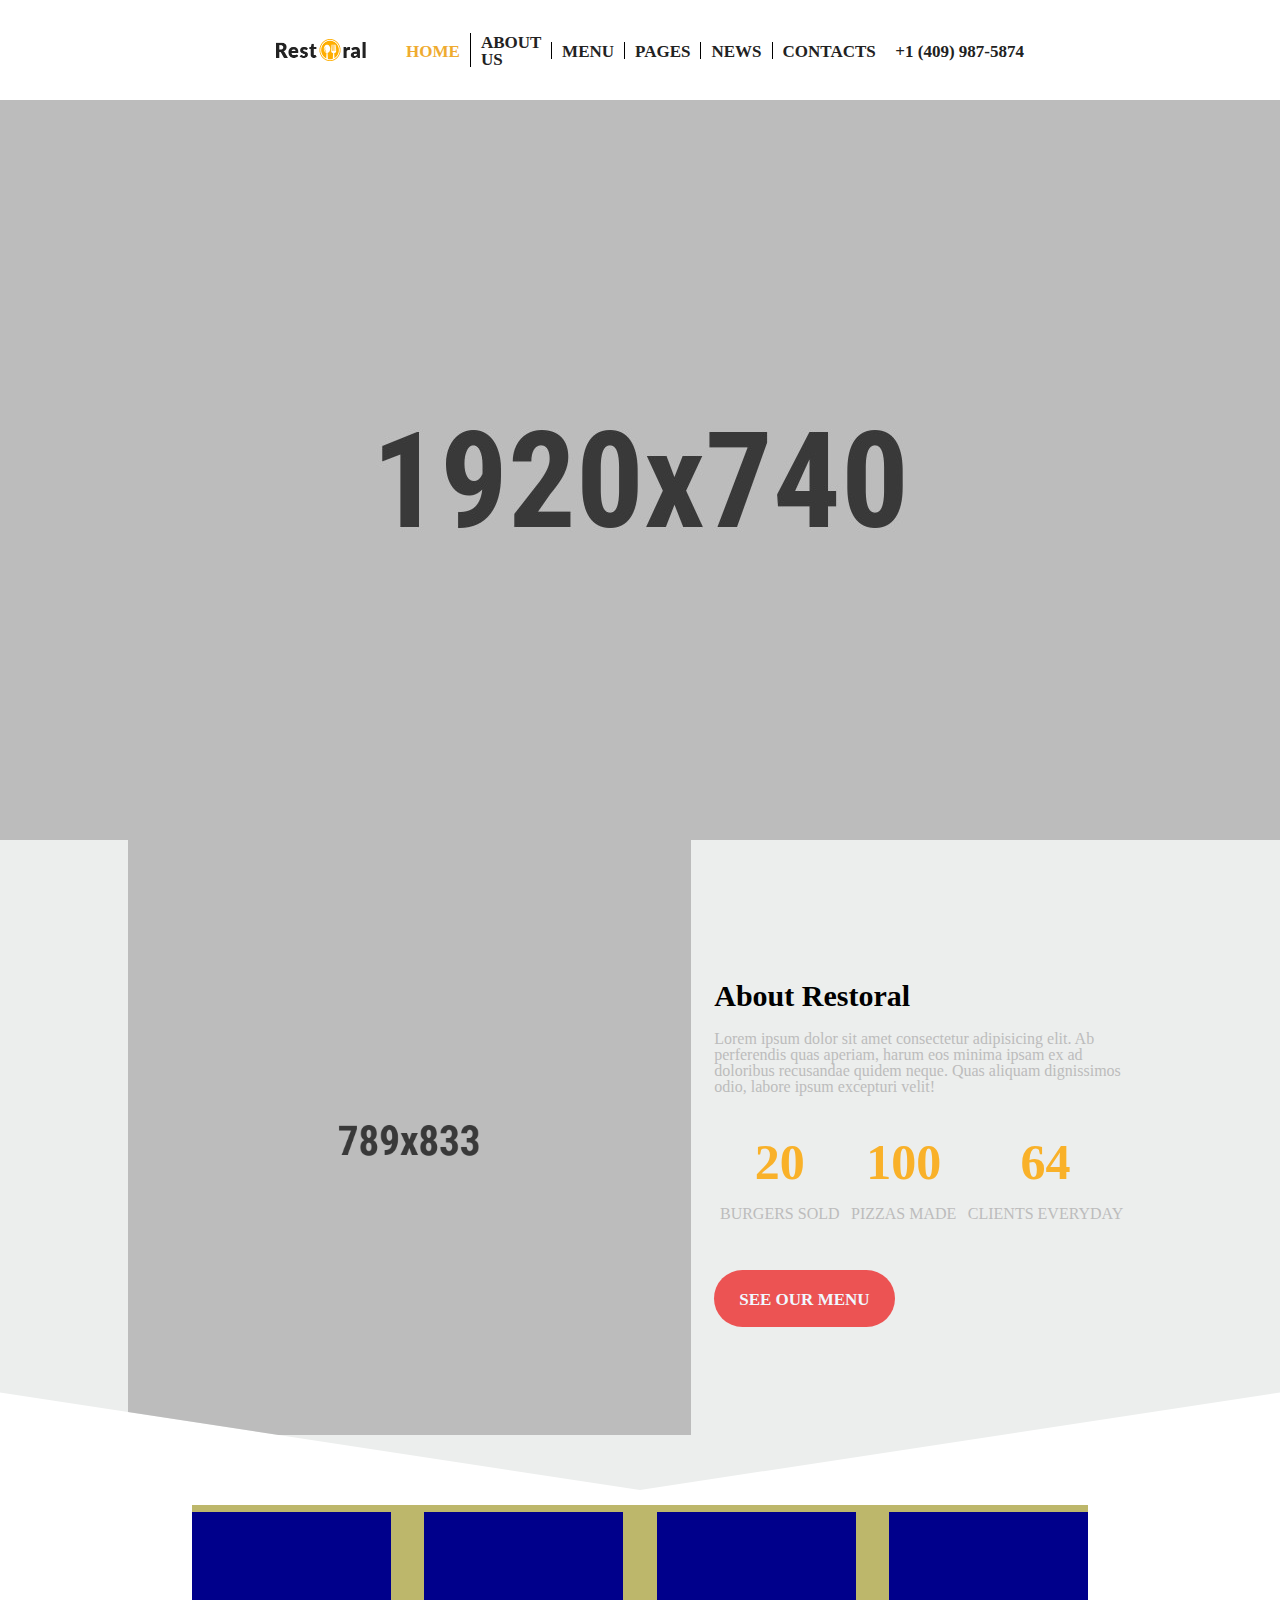
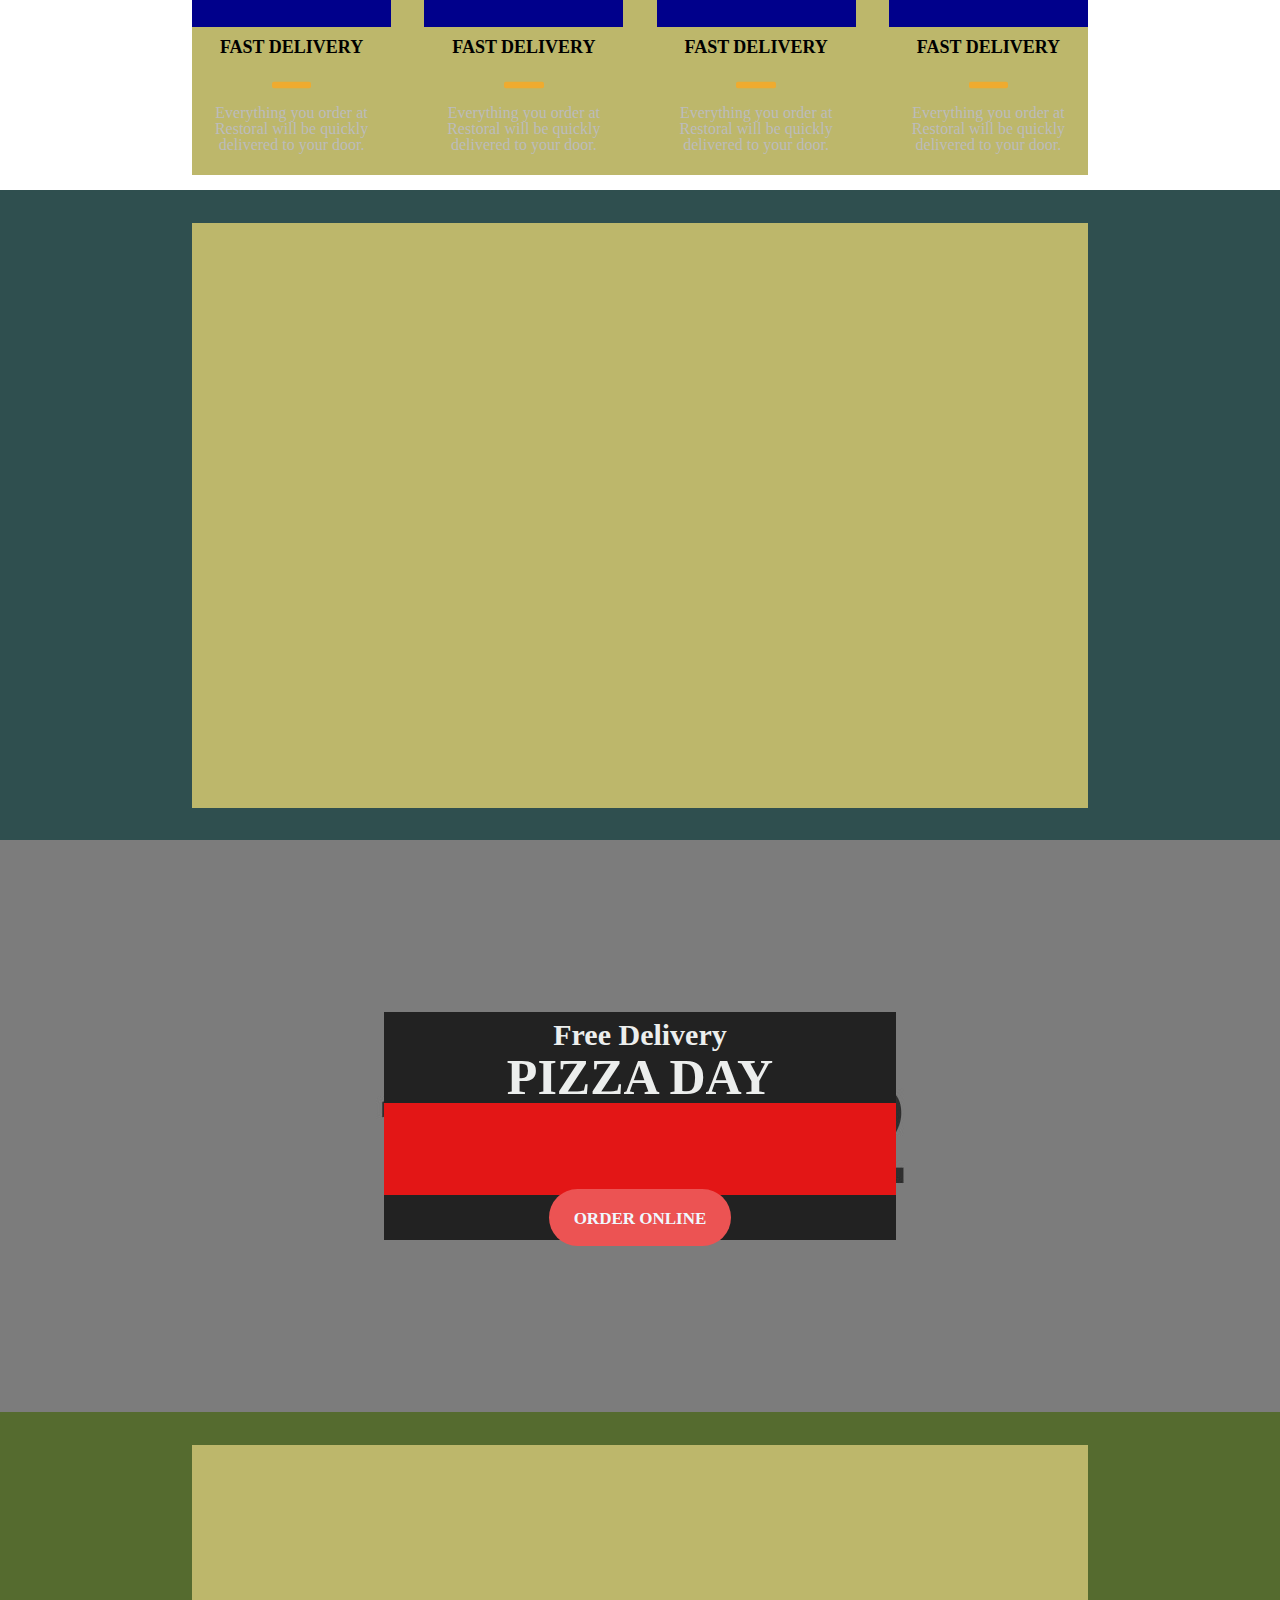
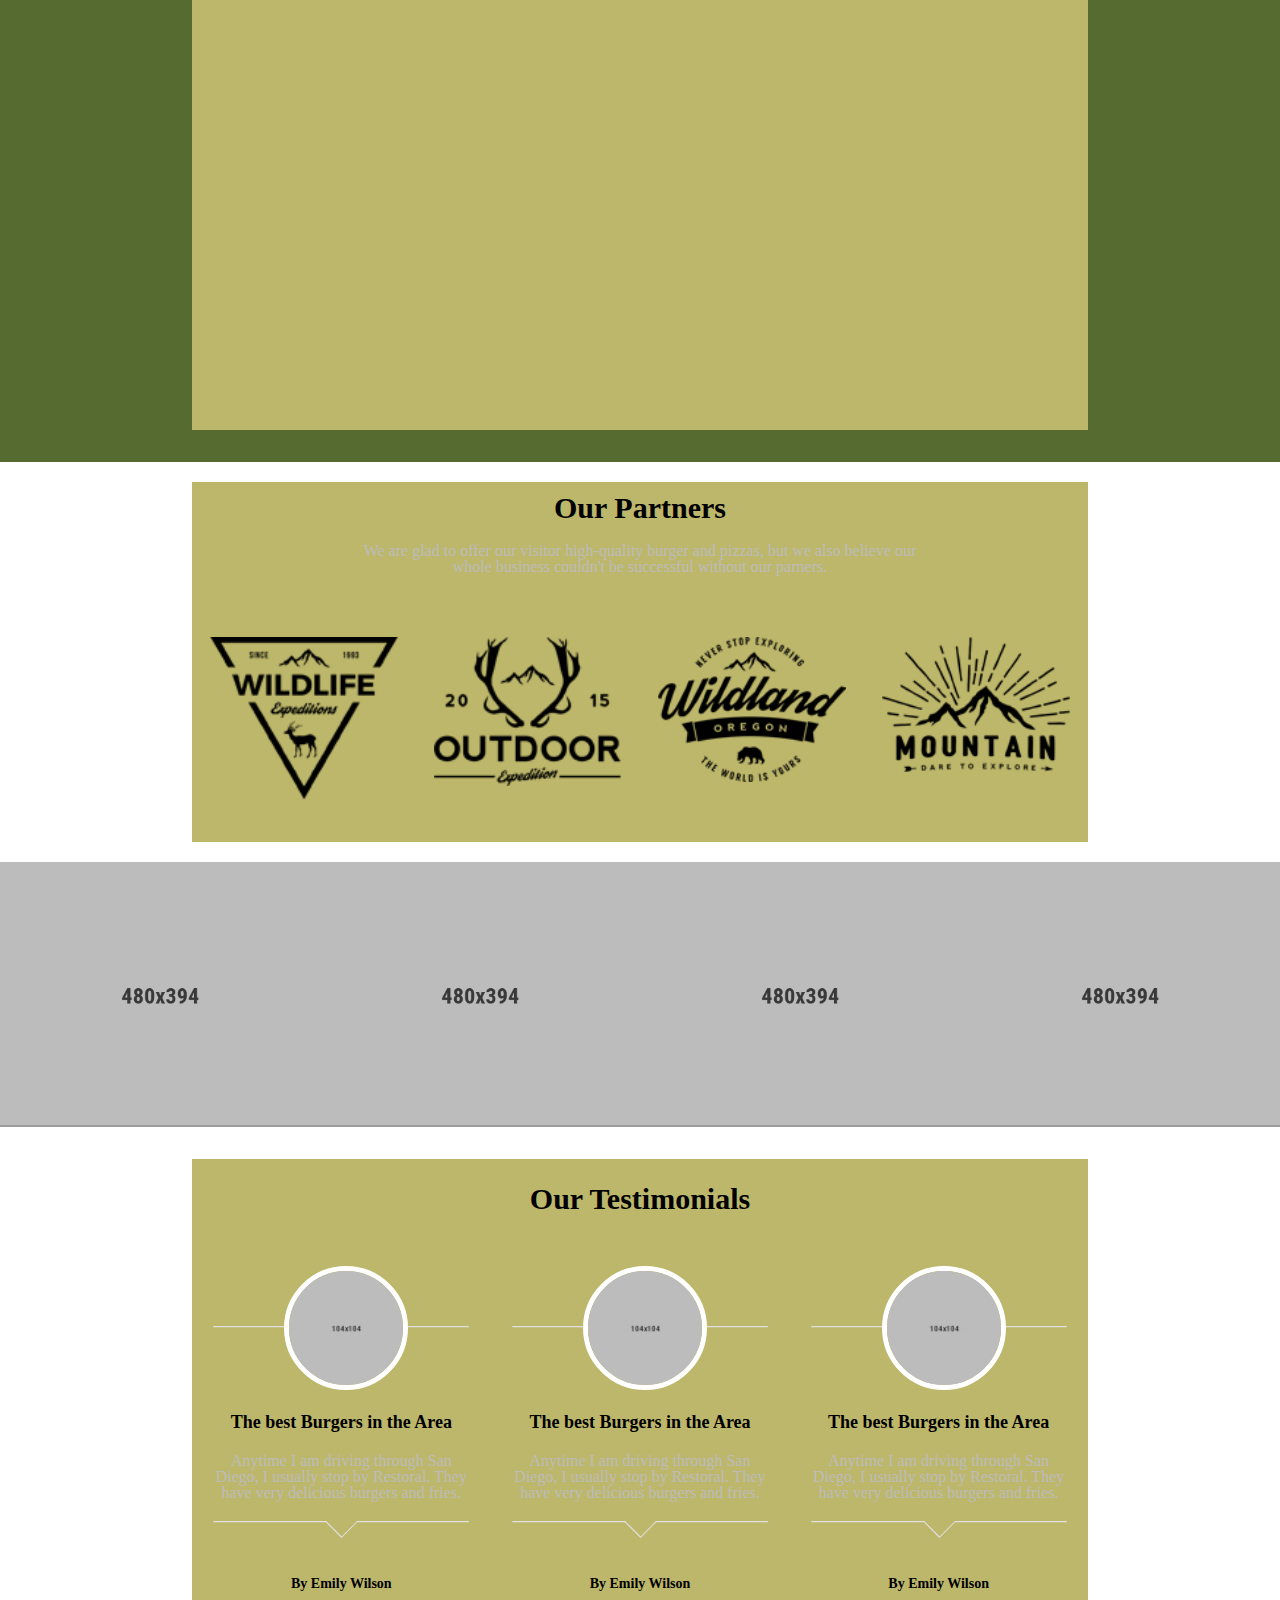
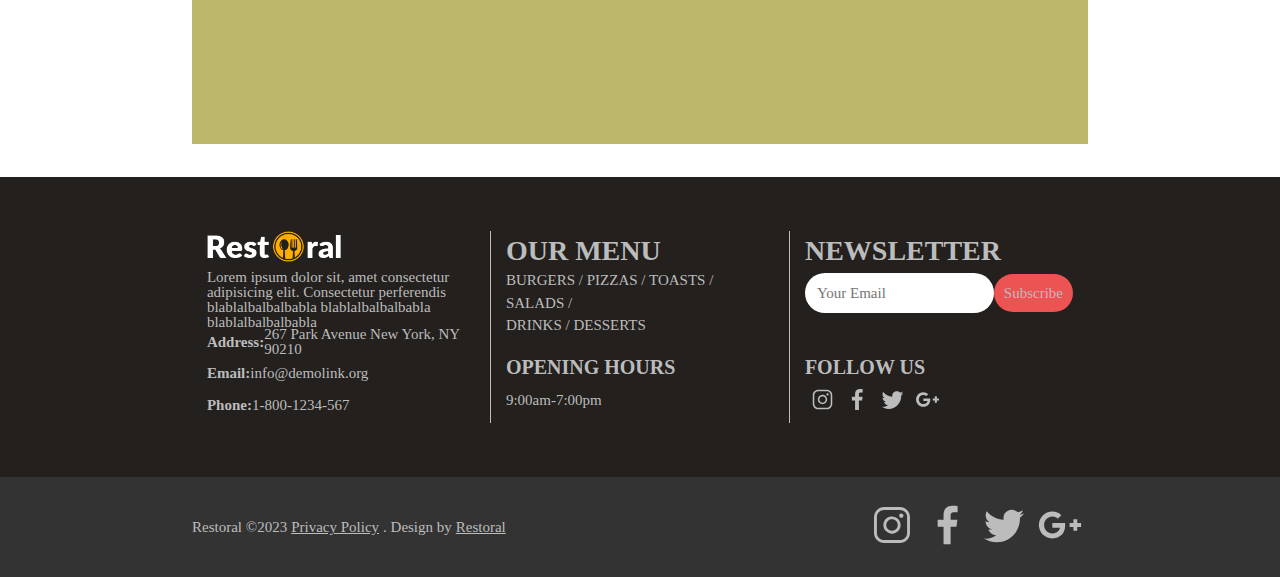
==== commit ab6eb1a7: "message" ====
--- a/Index.html
+++ b/Index.html
@@ -18,7 +18,7 @@
             <nav class="centerBloc">
                 <ul class="centerBloc">
                     <li><a href="" id="home">HOME</a></li>
-                    <li class="dot"><a href="">ABOUT US</a></li>
+                    <li class="dot"><a href="#aboutRestoral">ABOUT US</a></li>
                     <li class="dot"><a href="">MENU</a></li>
                     <li class="dot"><a href="">PAGES</a></li>
                     <li class="dot"><a href="">NEWS</a></li>
@@ -137,7 +137,18 @@
             <div class="mainContainer"></div>
         </section>
 
-        <section id="orderOnline"></section>
+        <section id="orderOnline">
+            <div id="orderBack" class="centerBloc">
+                <div id="order">
+                    <div id="orderTitle" class="centerBloc"><h3>Free Delivery</h3></div>
+                    <div id="orderSubtitle" class="centerBloc"><h2>PIZZA DAY</h2></div>
+                    <div id="orderPrice"></div>
+                    <div id="orderButton" class="centerBloc">
+                        <a href="" class="cta">ORDER ONLINE</a>
+                    </div>
+                </div>
+            </div>
+        </section>
 
         <section id="ourChefs" class="centerBloc">
             <div class="mainContainer"></div>
--- a/assets/css/accueil.css
+++ b/assets/css/accueil.css
@@ -46,7 +46,15 @@
 #carte              { height: 650px; background: darkslategrey;}
 
 /* ---------- Order Online ----------*/
-#orderOnline        { height: 572px; background: darkgoldenrod;}
+#orderOnline h2     { font-size: 50px;}
+#orderOnline h3     { font-size: 30px;}
+#orderOnline        { height: 572px; background: url(../images/parallax-06.jpg) no-repeat; background-position: center; color: #ECEEED;}
+#orderBack          { width: 100%; height: 100%; background: #2222226a;}
+#order              { width: 40%; height: 40%; background: #222222;}
+#orderTitle         { height: 20%; }
+#orderSubtitle      { height: 20%; }
+#orderPrice         { height: 40%; background: #e31616;}
+#orderButton        { height: 20%; }
 
 /* ---------- Our Chefs ----------*/
 #ourChefs           { height: 650px; background: darkolivegreen;}
--- a/assets/css/header.css
+++ b/assets/css/header.css
@@ -1,3 +1,16 @@
+@font-face          { font-family: test; src: url(../fonts/flbigmugline/fl-bigmug-line.ttf); }
+
+html *              { font-size: 100%; font-weight: bold; font-family: "test"; }
+a                   { font-size: 17px; color: #222222; text-decoration: none; transition: .5s; }
+
+.flex               { display: flex; }
+.flexColumn         { display: flex; flex-direction: column; }
+.centerBloc         { display: flex; align-items: center; justify-content: center; } /* Centre un bloc enfant */
+.centerText         { text-align: center; } /* Centre le texte */
+.img                { width: 70%;}
+.cta                { background: #EC5353; padding: 20px 25px; border-radius: 50px; color: aliceblue;}
+.cta:hover          { background: aliceblue; color: #F9B129; box-shadow: 0 0 4px #F9B129;}
+html                { scroll-behavior: smooth; }
 
 /* ---------- Header ----------*/
 
--- a/assets/css/footer.css
+++ b/assets/css/footer.css
@@ -1,3 +1,16 @@
+@font-face          { font-family: test; src: url(../fonts/flbigmugline/fl-bigmug-line.ttf); }
+
+html *              { font-size: 100%; font-weight: bold; font-family: "test"; }
+a                   { font-size: 17px; color: #222222; text-decoration: none; transition: .5s; }
+
+.flex               { display: flex; }
+.flexColumn         { display: flex; flex-direction: column; }
+.centerBloc         { display: flex; align-items: center; justify-content: center; } /* Centre un bloc enfant */
+.centerText         { text-align: center; } /* Centre le texte */
+.img                { width: 70%;}
+.cta                { background: #EC5353; padding: 20px 25px; border-radius: 50px; color: aliceblue;}
+.cta:hover          { background: aliceblue; color: #F9B129; box-shadow: 0 0 4px #F9B129;}
+html                { scroll-behavior: smooth; }
 
 /* ---------- Footer ----------*/
 
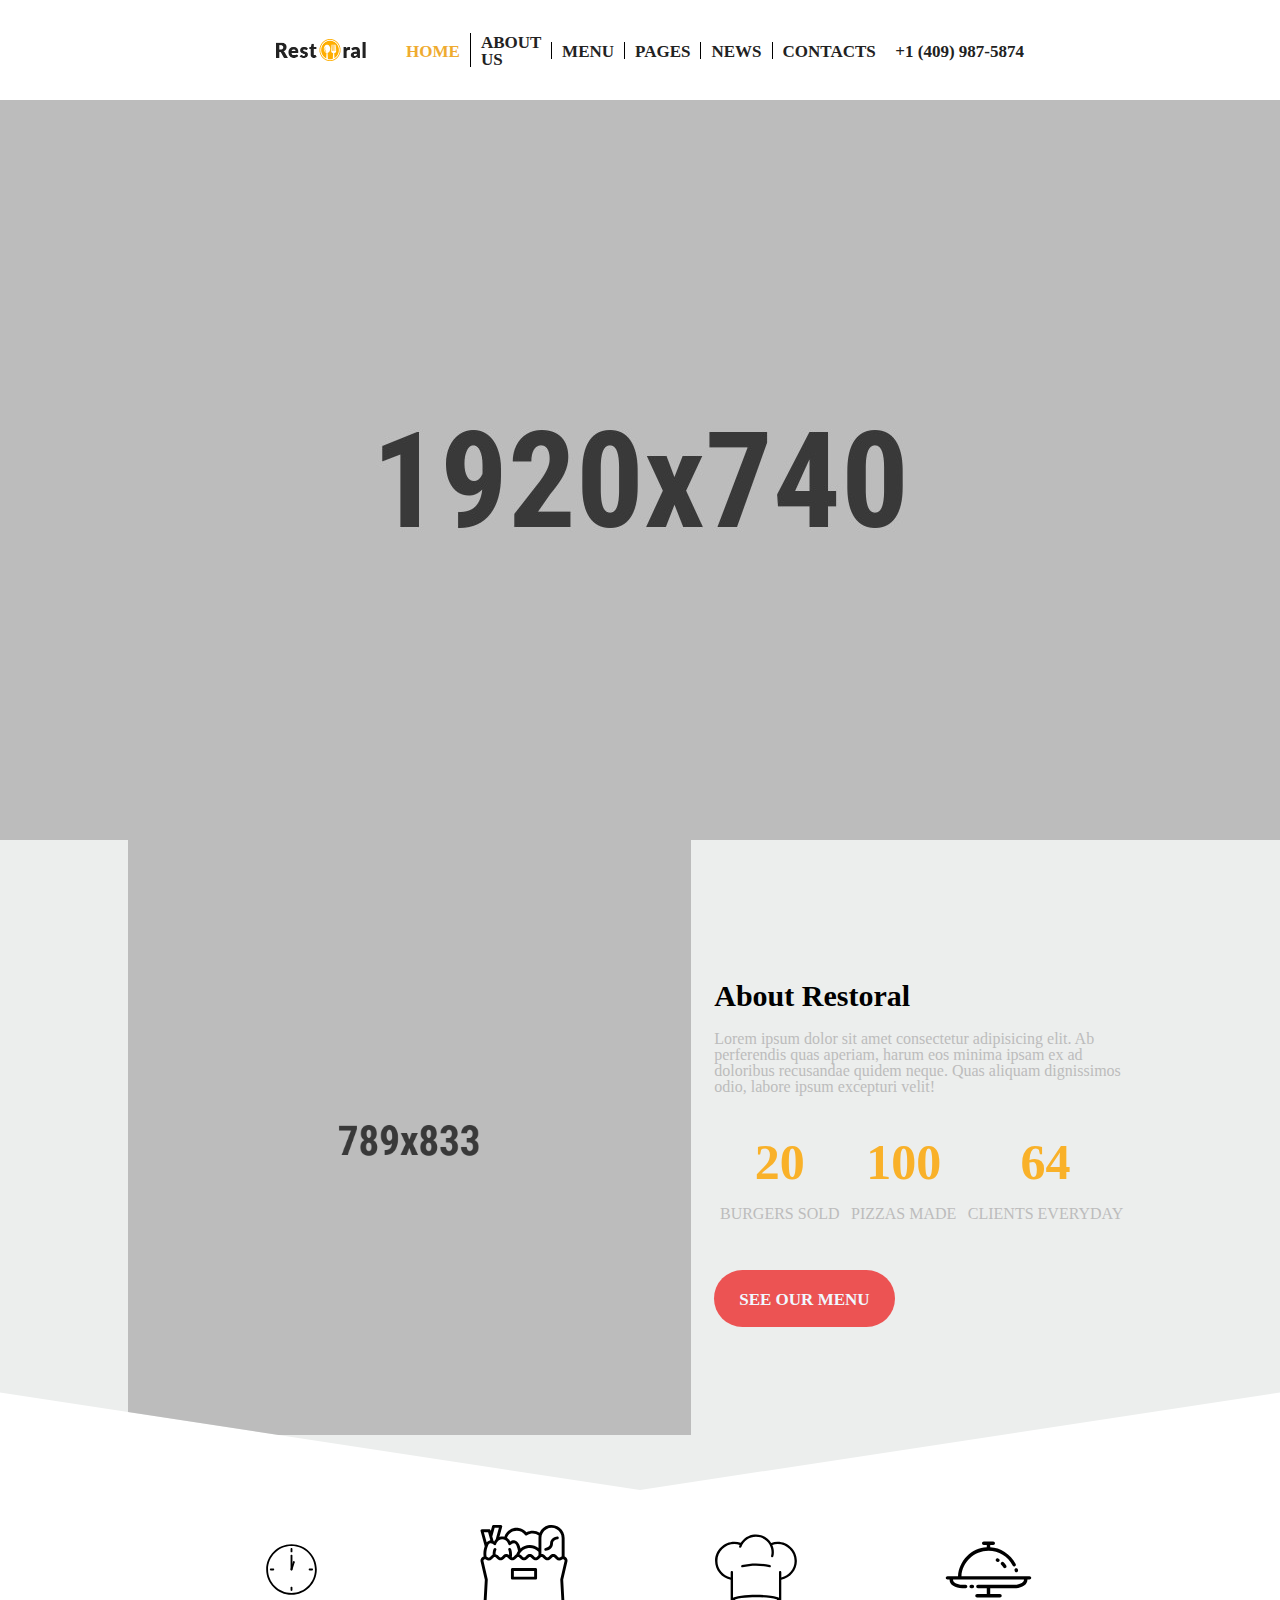
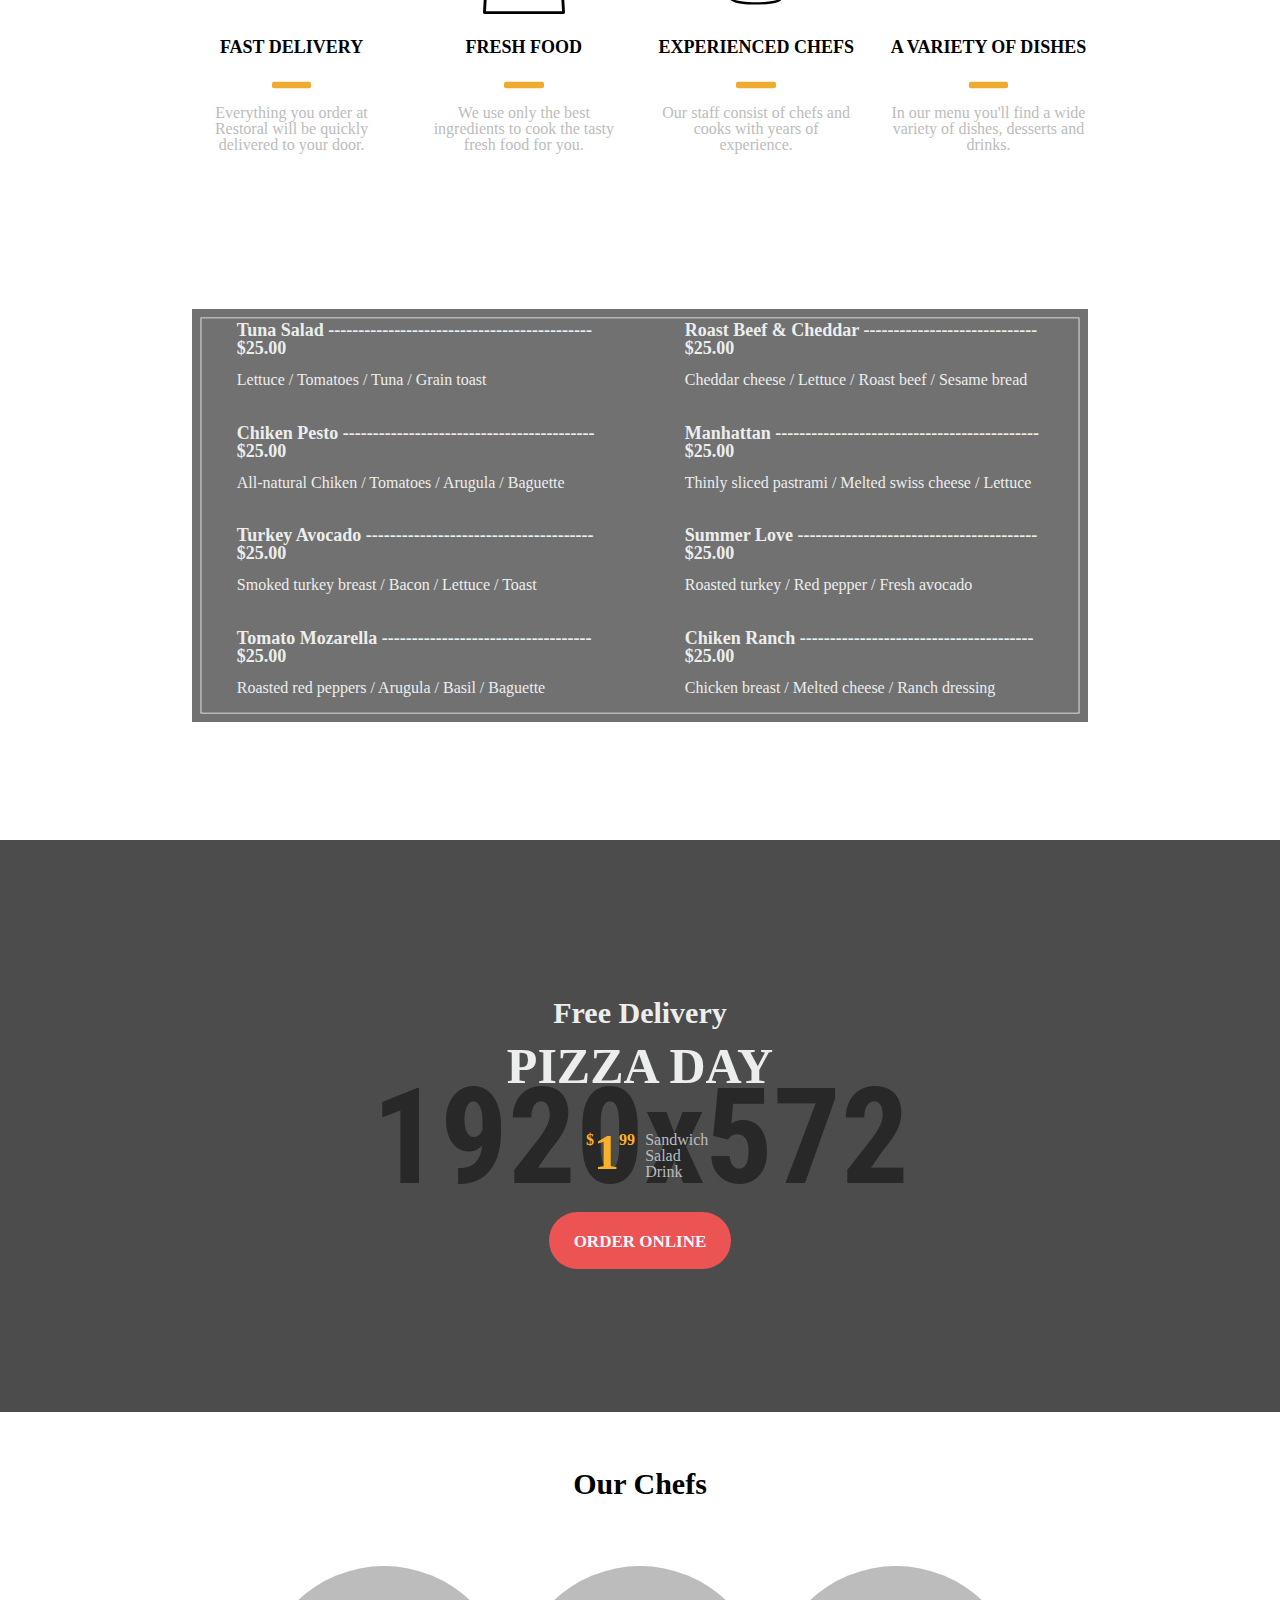
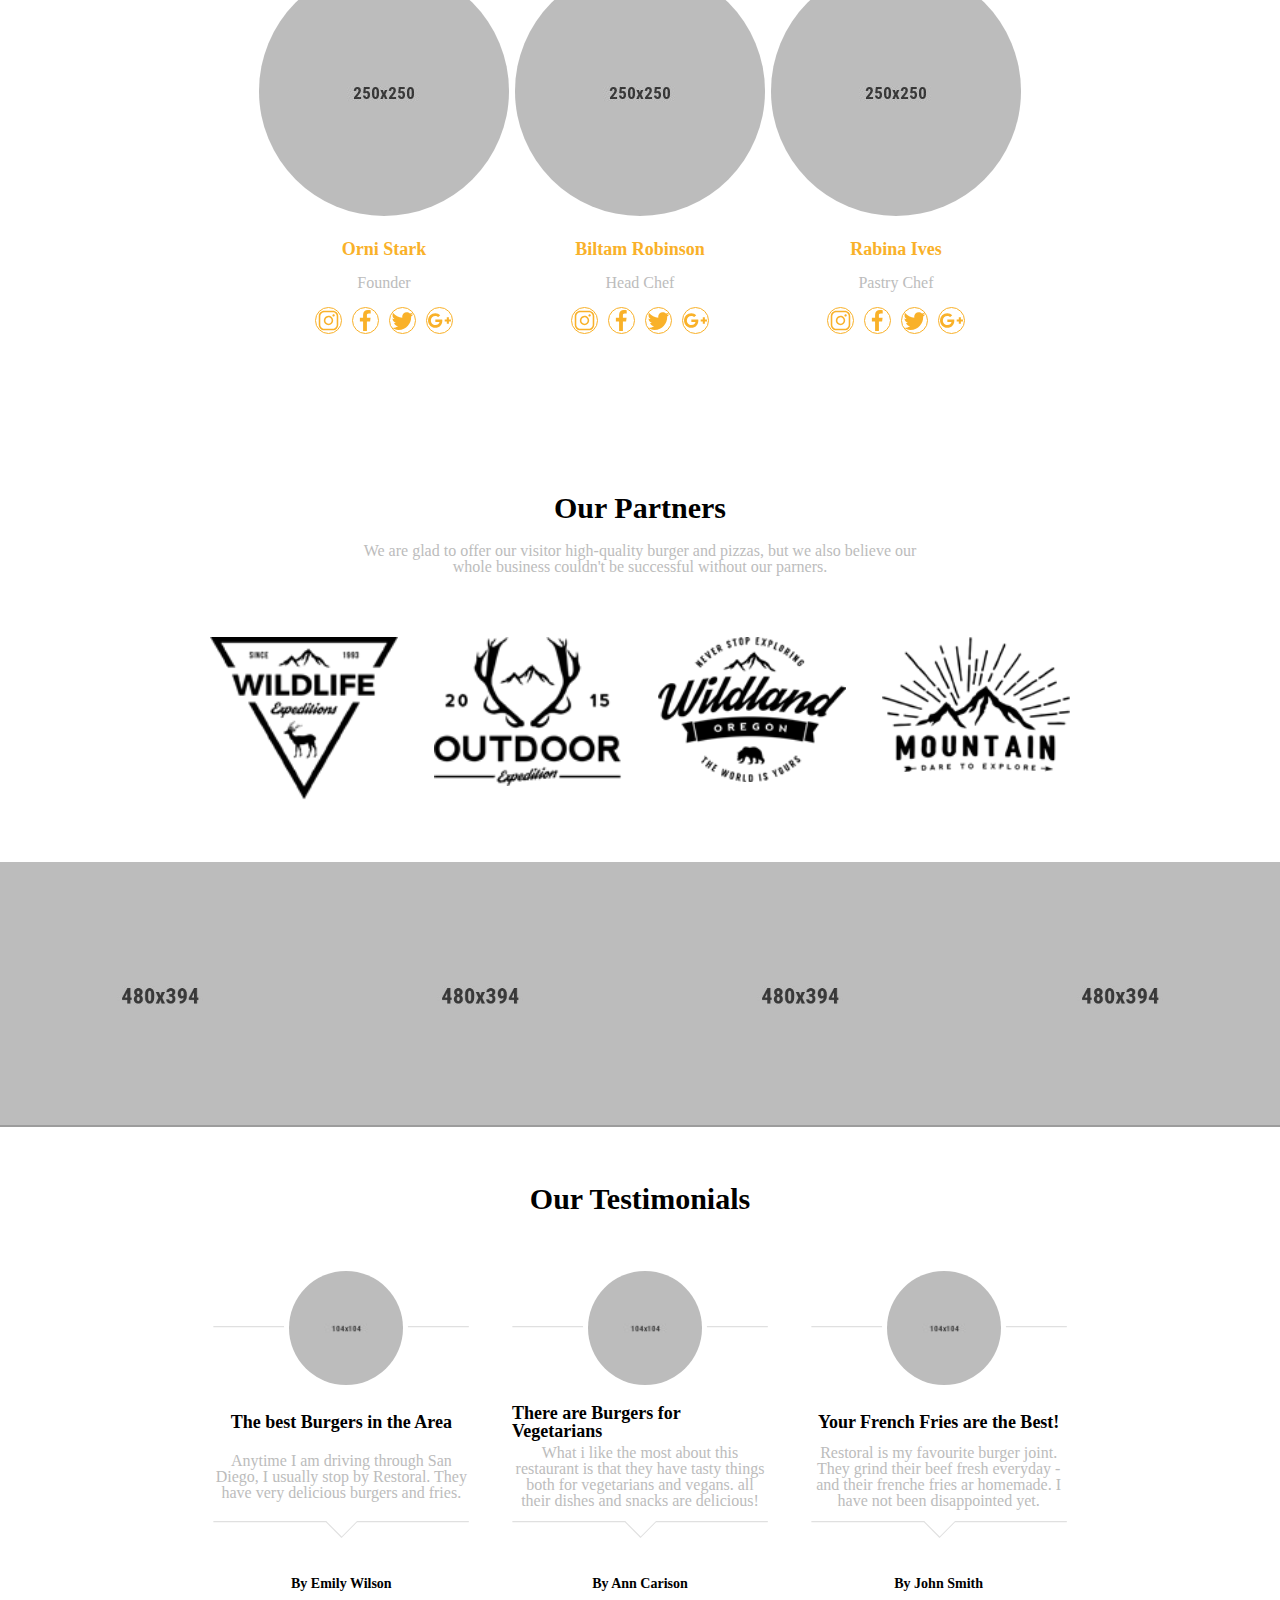
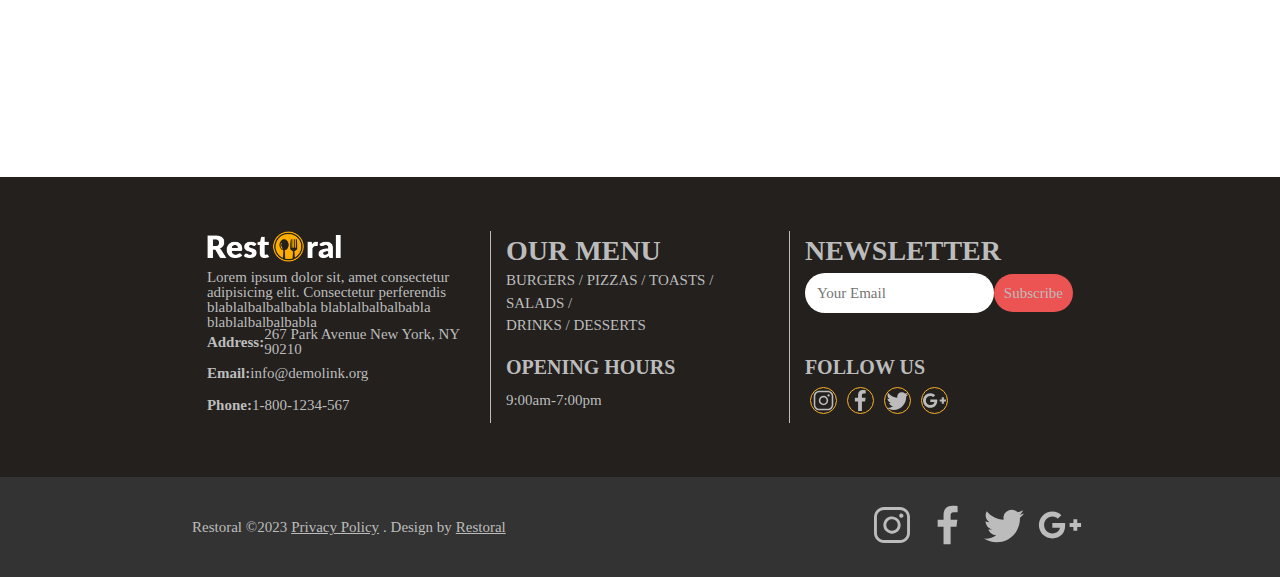
==== commit 03569526: "Index OK" ====
--- a/Index.html
+++ b/Index.html
@@ -75,8 +75,8 @@
         <section id="valeurs" class="centerBloc">
             <div id="valeurContainer" class="mainContainer centerBloc">
                 <div class="valeur">
-                    <div class="valeursIcon mainImg">
-                        <img src="" alt="">
+                    <div class="valeursIcon centerBloc">
+                        <img src="assets/images/Clock.svg" class="heightImg" alt="">
                     </div>
                     <div class="valeursTitle centerBloc">
                         <h3>FAST DELIVERY</h3>
@@ -89,52 +89,89 @@
                     </div>
                 </div>
                 <div class="valeur">
-                    <div class="valeursIcon mainImg">
-                        <img src="" alt="">
+                    <div class="valeursIcon centerBloc">
+                        <img src="assets/images/GroceryBag.svg" class="heightImg" alt="">
                     </div>
                     <div class="valeursTitle centerBloc">
-                        <h3>FAST DELIVERY</h3>
+                        <h3>FRESH FOOD</h3>
                     </div>
                     <div class="valeursBar flex">
                         <img src="assets/images/divider.svg" alt="" class="divider">
                     </div>
                     <div class="valeursText centerText">
-                        <p>Everything you order at Restoral will be quickly delivered to your door.</p>
+                        <p>We use only the best ingredients to cook the tasty fresh food for you.</p>
                     </div>
                 </div>
                 <div class="valeur">
-                    <div class="valeursIcon mainImg">
-                        <img src="" alt="">
+                    <div class="valeursIcon centerBloc">
+                        <img src="assets/images/ChefHat.svg" class="heightImg" alt="">
                     </div>
                     <div class="valeursTitle centerBloc">
-                        <h3>FAST DELIVERY</h3>
+                        <h3>EXPERIENCED CHEFS</h3>
                     </div>
                     <div class="valeursBar flex">
                         <img src="assets/images/divider.svg" alt="" class="divider">
                     </div>
                     <div class="valeursText centerText">
-                        <p>Everything you order at Restoral will be quickly delivered to your door.</p>
+                        <p>Our staff consist of chefs and cooks with years of experience.</p>
                     </div>
                 </div>
                 <div class="valeur">
-                    <div class="valeursIcon mainImg">
-                        <img src="" alt="">
+                    <div class="valeursIcon centerBloc">
+                        <img src="assets/images/Plate.svg" class="heightImg" alt="">
                     </div>
                     <div class="valeursTitle centerBloc">
-                        <h3>FAST DELIVERY</h3>
+                        <h3>A VARIETY OF DISHES</h3>
                     </div>
                     <div class="valeursBar flex">
                         <img src="assets/images/divider.svg" alt="" class="divider">
                     </div>
                     <div class="valeursText centerText">
-                        <p>Everything you order at Restoral will be quickly delivered to your door.</p>
+                        <p>In our menu you'll find a wide variety of dishes, desserts and drinks.</p>
                     </div>
                 </div>
             </div>
         </section>
 
         <section id="carte" class="centerBloc">
-            <div class="mainContainer"></div>
+            <div class="mainContainer centerBloc" id="carteContainer">
+                <section class="carteSection flexColumn">
+                    <div class="carteDiv">
+                        <h3>Tuna Salad -------------------------------------------- $25.00</h3>
+                        <p>Lettuce / Tomatoes / Tuna / Grain toast</p>
+                    </div>
+                    <div class="carteDiv">
+                        <h3>Chiken Pesto ------------------------------------------ $25.00</h3>
+                        <p>All-natural Chiken / Tomatoes / Arugula / Baguette</p>
+                    </div>
+                    <div class="carteDiv">
+                        <h3>Turkey Avocado -------------------------------------- $25.00</h3>
+                        <p>Smoked turkey breast / Bacon / Lettuce / Toast</p>
+                    </div>
+                    <div class="carteDiv">
+                        <h3>Tomato Mozarella ----------------------------------- $25.00</h3>
+                        <p>Roasted red peppers / Arugula / Basil / Baguette</p>
+                    </div>
+                </section>
+                <section class="carteSection flexColumn">
+                    <div class="carteDiv">
+                        <h3>Roast Beef & Cheddar ----------------------------- $25.00</h3>
+                        <p>Cheddar cheese / Lettuce / Roast beef / Sesame bread</p>
+                    </div>
+                    <div class="carteDiv">
+                        <h3>Manhattan -------------------------------------------- $25.00</h3>
+                        <p>Thinly sliced pastrami / Melted swiss cheese / Lettuce</p>
+                    </div>
+                    <div class="carteDiv">
+                        <h3>Summer Love ---------------------------------------- $25.00</h3>
+                        <p>Roasted turkey / Red pepper / Fresh avocado</p>
+                    </div>
+                    <div class="carteDiv">
+                        <h3>Chiken Ranch --------------------------------------- $25.00</h3>
+                        <p>Chicken breast / Melted cheese / Ranch dressing</p>
+                    </div>
+                </section>
+            </div>
         </section>
 
         <section id="orderOnline">
@@ -142,7 +179,16 @@
                 <div id="order">
                     <div id="orderTitle" class="centerBloc"><h3>Free Delivery</h3></div>
                     <div id="orderSubtitle" class="centerBloc"><h2>PIZZA DAY</h2></div>
-                    <div id="orderPrice"></div>
+                    <div id="orderPrice" class="centerBloc">
+                        <div id="left" class="flex">
+                            <p><sub>$</sub></p><h2>1</h2><p><sub>99</sub></p>
+                        </div>
+                        <div id="right">
+                            <p>Sandwich</p>
+                            <p>Salad</p>
+                            <p>Drink</p>
+                        </div>
+                    </div>
                     <div id="orderButton" class="centerBloc">
                         <a href="" class="cta">ORDER ONLINE</a>
                     </div>
@@ -151,7 +197,56 @@
         </section>
 
         <section id="ourChefs" class="centerBloc">
-            <div class="mainContainer"></div>
+            <div class="mainContainer">
+                <div id="chefsTitle" class="centerBloc"><h2>Our Chefs</h2></div>
+                <div id="chefsContainer" class="centerBloc">
+                    <section class="chefsSection">
+                        <div class="chefsPhoto centerBloc">
+                            <div class="photo centerBloc">
+                                <img src="assets/images/team-small-3-250x250.jpg" alt="" class="chefsImg">
+                            </div>
+                        </div>
+                        <div class="chefsName centerBloc"><h3>Orni Stark</h3></div>
+                        <div class="chefsTitle centerBloc"><p>Founder</p></div>
+                        <div class="chefsMedia centerBloc">
+                            <div class="media"><a href=""><img src="assets/images/instagramJ.svg" alt="" class="mainImg"></a></div>
+                            <div class="media"><a href=""><img src="assets/images/facebookJ.svg" alt="" class="mainImg"></a></div>
+                            <div class="media"><a href=""><img src="assets/images/twitterJ.svg" alt="" class="mainImg"></a></div>
+                            <div class="media"><a href=""><img src="assets/images/googleJ.svg" alt="" class="mainImg"></a></div>
+                        </div>
+                    </section>
+                    <section class="chefsSection">
+                        <div class="chefsPhoto centerBloc">
+                            <div class="photo centerBloc">
+                                <img src="assets/images/team-small-3-250x250.jpg" alt="" class="chefsImg">
+                            </div>
+                        </div>
+                        <div class="chefsName centerBloc"><h3>Biltam Robinson</h3></div>
+                        <div class="chefsTitle centerBloc"><p>Head Chef</p></div>
+                        <div class="chefsMedia centerBloc">
+                            <div class="media"><a href=""><img src="assets/images/instagramJ.svg" alt="" class="mainImg"></a></div>
+                            <div class="media"><a href=""><img src="assets/images/facebookJ.svg" alt="" class="mainImg"></a></div>
+                            <div class="media"><a href=""><img src="assets/images/twitterJ.svg" alt="" class="mainImg"></a></div>
+                            <div class="media"><a href=""><img src="assets/images/googleJ.svg" alt="" class="mainImg"></a></div>
+                        </div>
+                    </section>
+                    <section class="chefsSection">
+                        <div class="chefsPhoto centerBloc">
+                            <div class="photo centerBloc">
+                                <img src="assets/images/team-small-3-250x250.jpg" alt="" class="chefsImg">
+                            </div>
+                        </div>
+                        <div class="chefsName centerBloc"><h3>Rabina Ives</h3></div>
+                        <div class="chefsTitle centerBloc"><p>Pastry Chef</p></div>
+                        <div class="chefsMedia centerBloc">
+                            <div class="media"><a href=""><img src="assets/images/instagramJ.svg" alt="" class="mainImg"></a></div>
+                            <div class="media"><a href=""><img src="assets/images/facebookJ.svg" alt="" class="mainImg"></a></div>
+                            <div class="media"><a href=""><img src="assets/images/twitterJ.svg" alt="" class="mainImg"></a></div>
+                            <div class="media"><a href=""><img src="assets/images/googleJ.svg" alt="" class="mainImg"></a></div>
+                        </div>
+                    </section>
+                </div>
+            </div>
         </section>
 
         <section id="ourPartners" class="centerBloc">
@@ -202,14 +297,14 @@
                             <div><img class="tileImgContain" src="assets/images/testimonials-01-104x104.jpg" alt="" class="mainImg"></div>
                         </div>
                         <div class="tileTitle centerBloc">
-                            <h3>The best Burgers in the Area</h3>
+                            <h3>There are Burgers for Vegetarians</h3>
                         </div>
                         <div class="tileText centerBloc centerText">
-                            <p> Anytime I am driving through San Diego, I usually stop by Restoral. They have very delicious burgers and fries.</p>
+                            <p>What i like the most about this restaurant is that they have tasty things both for vegetarians and vegans. all their dishes and snacks are delicious!</p>
                         </div>
                         <div class="tileDivider"></div>
                         <div class="tileName centerBloc">
-                            <h4>By Emily Wilson</h4>
+                            <h4>By Ann Carison</h4>
                         </div>
                     </div>
                     <div class="testimonialsTiles">
@@ -217,14 +312,14 @@
                             <div><img class="tileImgContain" src="assets/images/testimonials-01-104x104.jpg" alt="" class="mainImg"></div>
                         </div>
                         <div class="tileTitle centerBloc">
-                            <h3>The best Burgers in the Area</h3>
+                            <h3>Your French Fries are the Best!</h3>
                         </div>
                         <div class="tileText centerBloc centerText">
-                            <p> Anytime I am driving through San Diego, I usually stop by Restoral. They have very delicious burgers and fries.</p>
+                            <p>Restoral is my favourite burger joint. They grind their beef fresh everyday - and their frenche fries ar homemade. I have not been disappointed yet.</p>
                         </div>
                         <div class="tileDivider"></div>
                         <div class="tileName centerBloc">
-                            <h4>By Emily Wilson</h4>
+                            <h4>By John Smith</h4>
                         </div>
                     </div>
                 </div>
--- a/assets/css/accueil.css
+++ b/assets/css/accueil.css
@@ -12,6 +12,10 @@
 .cta:hover          { background: aliceblue; color: #F9B129; box-shadow: 0 0 4px #F9B129;}
 html                { scroll-behavior: smooth; }
 
+sub, sup            { font-size: 75%; line-height: 0; position: relative; vertical-align: baseline; }
+sup                 { top: -0.5em; }
+sub                 { bottom: -1em; }
+
 /* ---------- Main ----------*/
 main                { height: fit-content; background: white; }
 main h2             { font-size: 30px; margin-bottom: 20px; padding-top: 10px; }
@@ -19,7 +23,8 @@
 main h4             { font-size: 14px; }
 main p              { font-weight: 100; font-size: 16px; color: #BCBCBC; }
 .mainImg            { width: 100%; }
-.mainContainer      { width: 70%; height: 90%; background: darkkhaki; }
+.heightImg          { height: 100%;}
+.mainContainer      { width: 70%; height: 90%; }
 
 /* ---------- Carousel ----------*/
 #carousel           { height: 740px; background: url(../images/home-slide-3-1920x800.jpg) no-repeat; background-position: center;}
@@ -36,28 +41,49 @@
 #valeurs            { height: 300px; }
 #valeurContainer    { justify-content: space-between;}
 .valeur             { width: calc(100%/4.5); height: 95%; }
-.valeursIcon        { height: 45%; background: darkblue;}
+.valeursIcon        { height: 45%; }
 .valeursTitle       { height: 15%; }
 .valeursBar         { height: 15%; justify-content: center;}
 .divider            { width: 20%; }
 .valeursText        { height: 25%; }
 
 /* ---------- Carte ----------*/
-#carte              { height: 650px; background: darkslategrey;}
+#carte              { height: 650px; }
+#carte *            { color: #ECEEED;}
+#carte p            { margin-top: 15px;}
+#carteContainer     { justify-content: space-around; background: url(../images/carteBack.svg) no-repeat; background-position: center; background-size: 100%;}
+.carteSection       { width: 40%; height: 70%; justify-content: space-around;}
+.carteDiv           { height: 20%; }
+
+
 
 /* ---------- Order Online ----------*/
 #orderOnline h2     { font-size: 50px;}
 #orderOnline h3     { font-size: 30px;}
 #orderOnline        { height: 572px; background: url(../images/parallax-06.jpg) no-repeat; background-position: center; color: #ECEEED;}
-#orderBack          { width: 100%; height: 100%; background: #2222226a;}
-#order              { width: 40%; height: 40%; background: #222222;}
+#orderBack          { width: 100%; height: 100%; background: #222222ba;}
+#order              { width: 40%; height: 50%; }
 #orderTitle         { height: 20%; }
 #orderSubtitle      { height: 20%; }
-#orderPrice         { height: 40%; background: #e31616;}
+#orderPrice         { height: 40%; justify-content: space-between;}
+#left               { width: 49%; justify-content: flex-end; color: #F9B129;}
+#left p             { color: #F9B129;}
+#right              { width: 49%;}
 #orderButton        { height: 20%; }
 
 /* ---------- Our Chefs ----------*/
-#ourChefs           { height: 650px; background: darkolivegreen;}
+#ourChefs           { height: 650px; }
+#chefsTitle         { height: 15%; }
+#chefsContainer     { height: 85%; }
+.chefsSection       { width: calc(100%/ 3.5); height: 90%; }
+.chefsPhoto         { height: 60%; }
+.photo              { width: 100%; height: 100%;}
+.chefsImg           { border-radius: 50%;}
+.chefsName          { height: 10%; color: #F9B129;}
+.chefsTitle         { height: 5%; }
+.chefsMedia         { height: 10%; }
+.media              { width: 23%; height: 100%; border-radius: 50%; border: 1px solid #F9B129; }
+.media:has(a:hover) { box-shadow: 0 0 4px #F9B129;}
 
 /* ---------- Our Partners ----------*/
 #ourPartners        { height: 400px; text-align: center;}
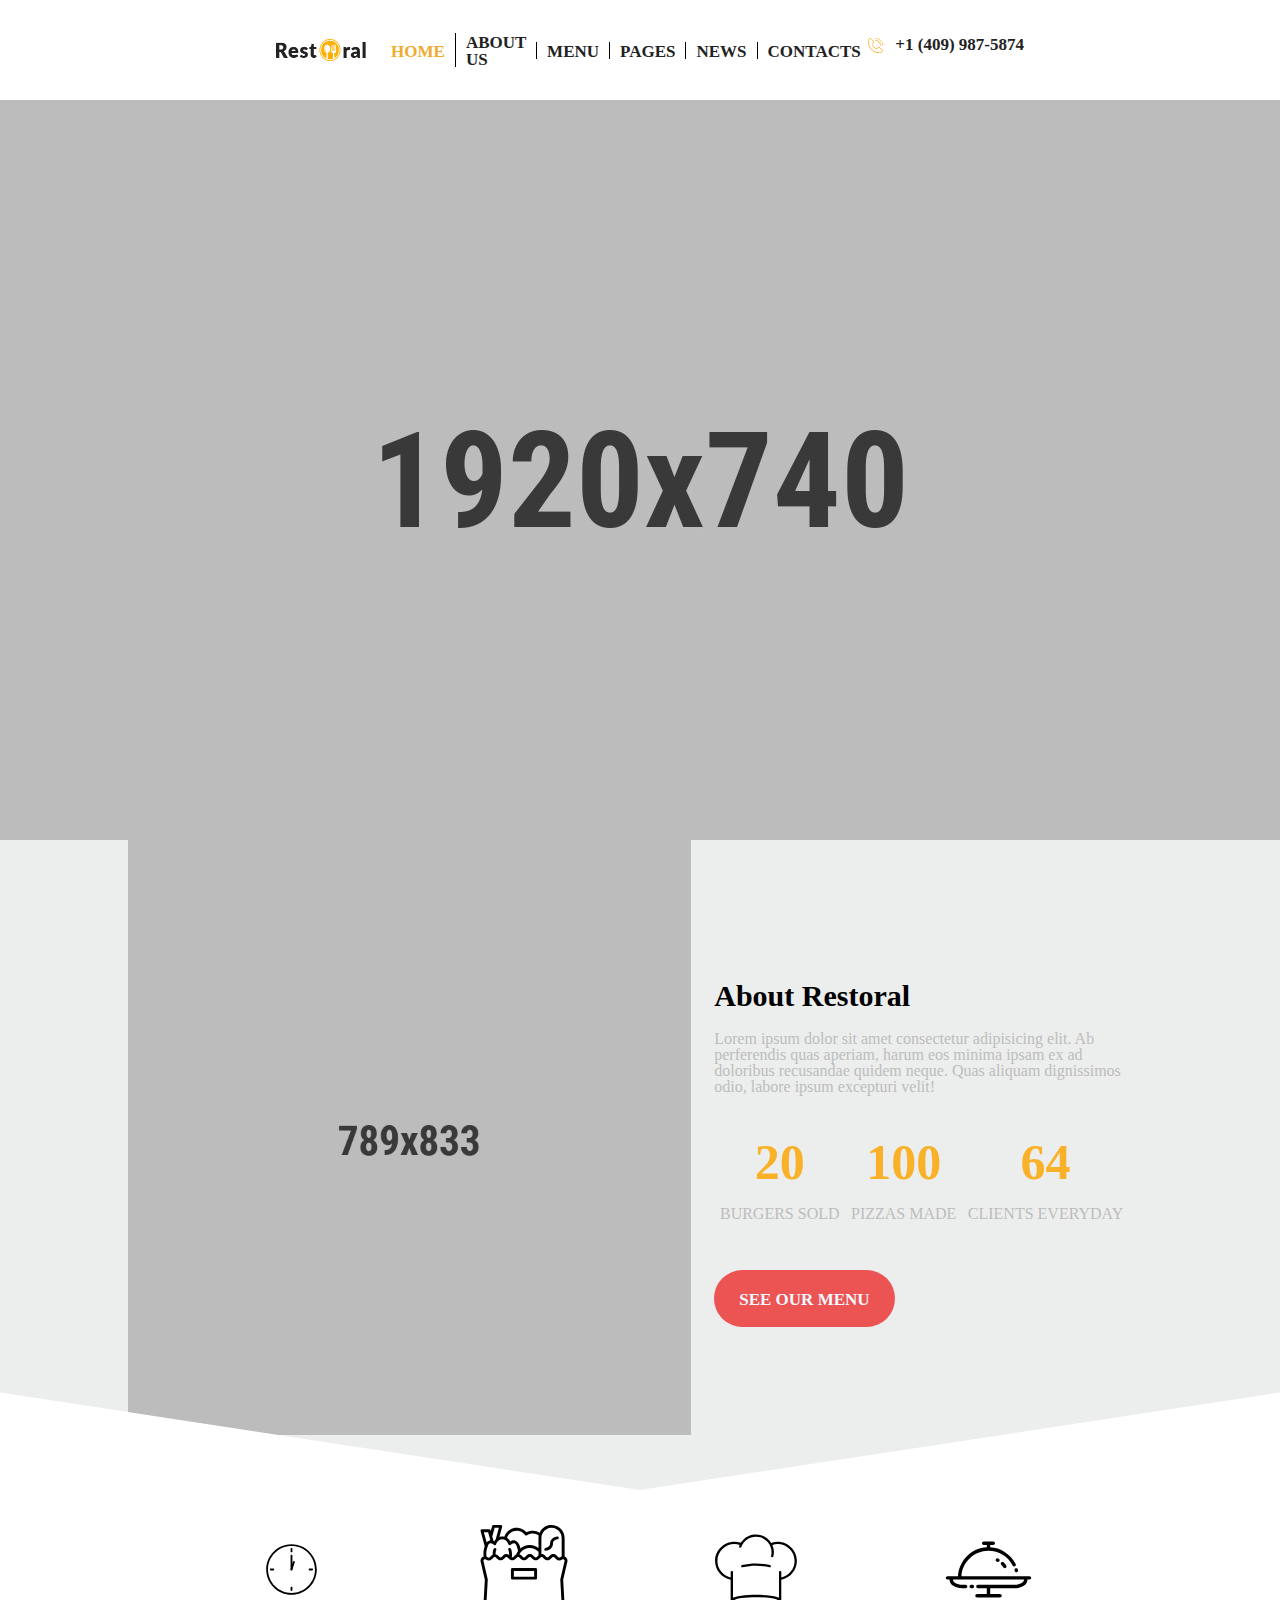
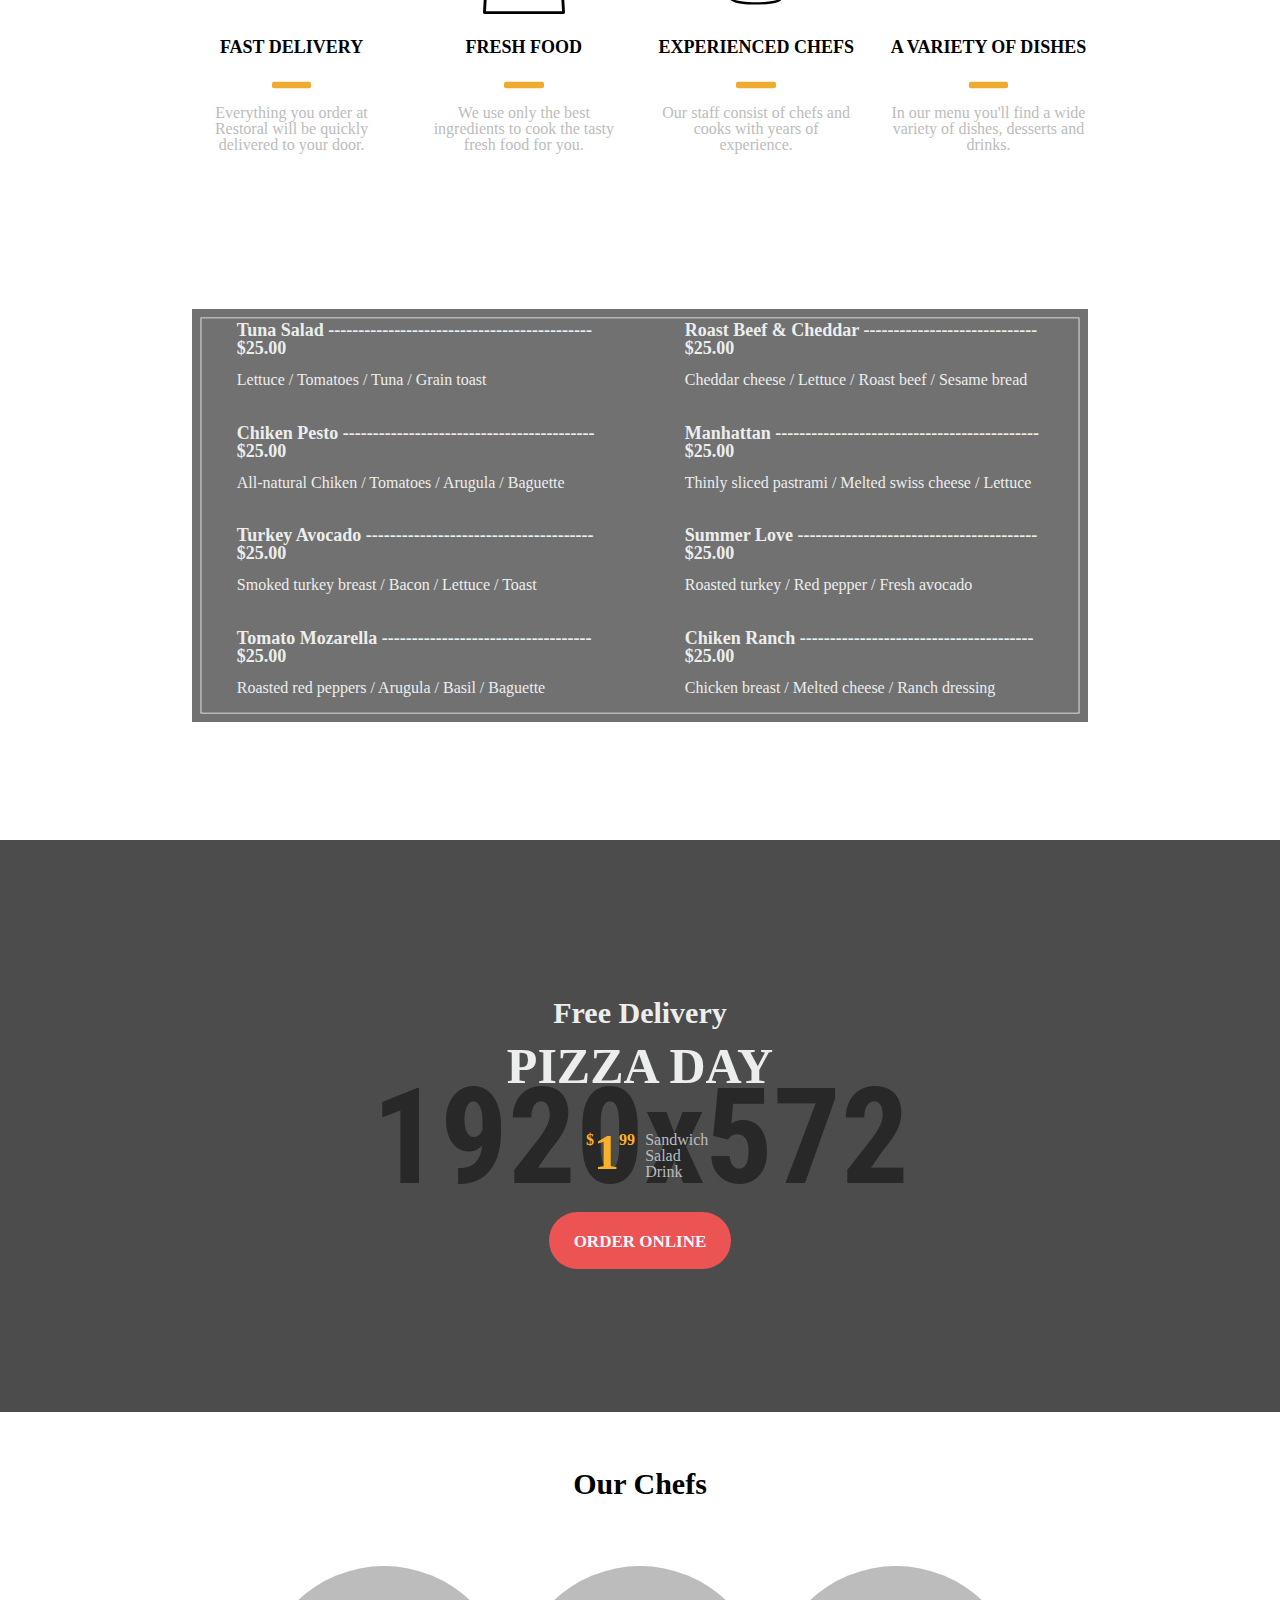
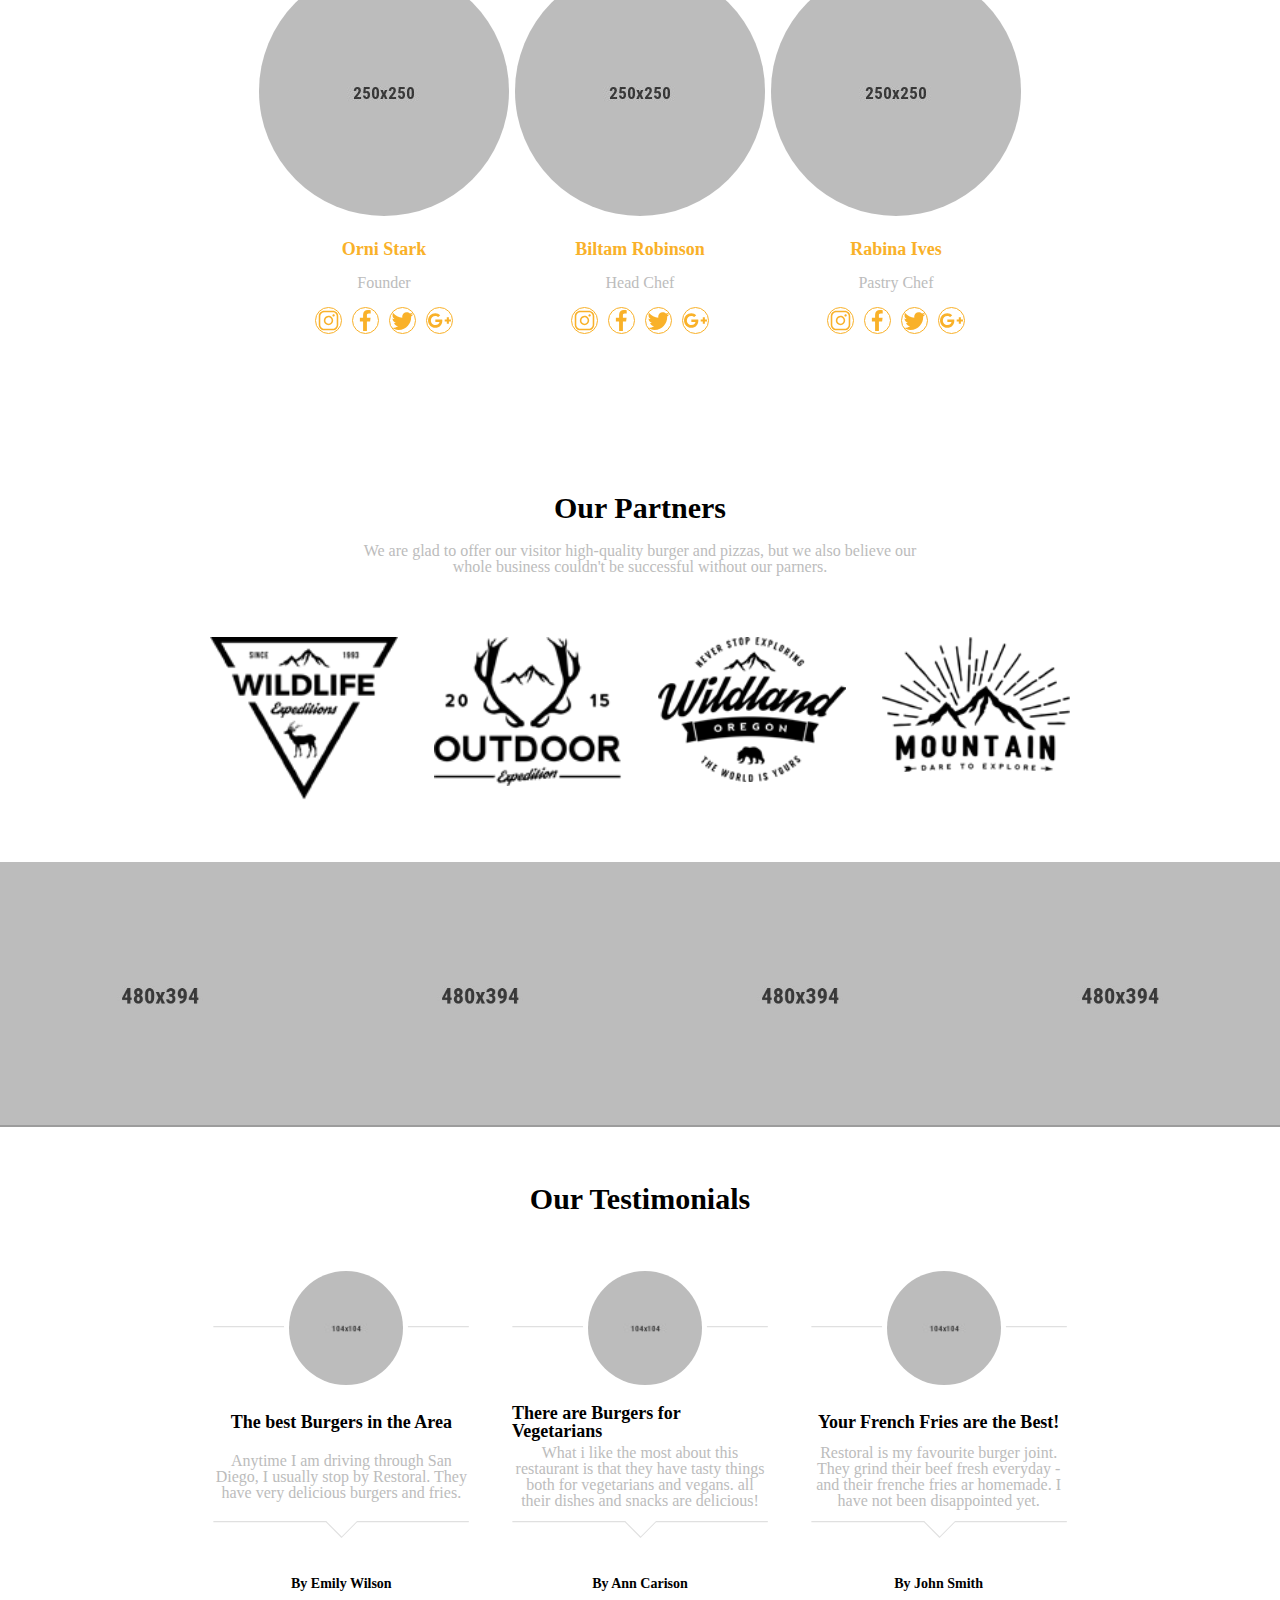
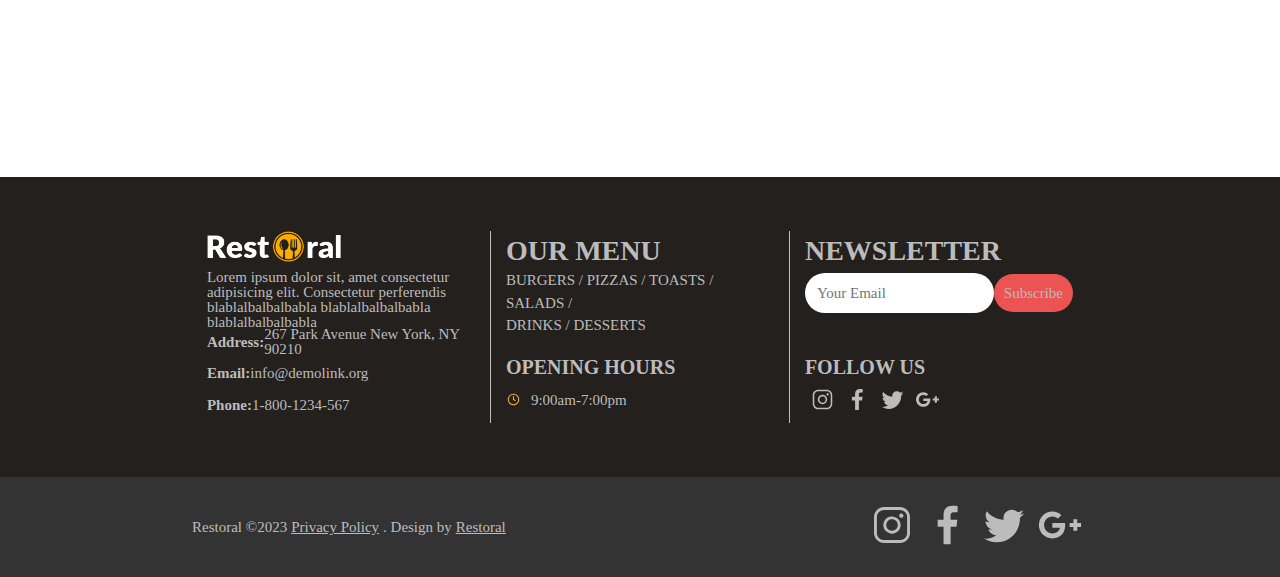
==== commit 36bcaf71: "Maj headers et début contacts" ====
--- a/Index.html
+++ b/Index.html
@@ -22,12 +22,12 @@
                     <li class="dot"><a href="">MENU</a></li>
                     <li class="dot"><a href="">PAGES</a></li>
                     <li class="dot"><a href="">NEWS</a></li>
-                    <li class="dot"><a href="">CONTACTS</a></li>
+                    <li class="dot"><a href="contacts.html">CONTACTS</a></li>
                 </ul>
             </nav>
             <div class="headerEnds centerBloc" id="numero">
                 <a href="" class="flex">
-                    <img src="" alt="">
+                    <div id="numeroPhone"><img src="assets/images/ringingPhone.svg" class="img" alt=""></div>
                     <h3>+1 (409) 987-5874</h3>
                 </a>
             </div>
@@ -64,7 +64,7 @@
                                 </div>
                             </div>
                             <div style="height: 40%; margin-top: 70px;">
-                                <a href="" class="cta">SEE OUR MENU</a>
+                                <a href="Toast.html" class="cta">SEE OUR MENU</a>
                             </div>
                         </div>
                     </div>
@@ -352,8 +352,8 @@
                         <div id="opening">
                             <h2>OPENING HOURS</h2>
                         </div>
-                        <div id="hours">
-                            <img src="" alt="">
+                        <div id="hours" class="flex">
+                            <div id="hoursClock"><img src="assets/images/miniClock.svg" alt="" class="mainImg"></div>
                             <p>9:00am-7:00pm</p>
                         </div>
                     </div>
@@ -371,10 +371,10 @@
                             <h2>FOLLOW US</h2>
                         </div>
                         <div id="followMedia" class="centerBloc">
-                            <div class="media"><a href=""><img src="assets/images/instagram.svg" alt="Instagram" class="footerImg"></a></div>
-                            <div class="media"><a href=""><img src="assets/images/facebook.svg" alt="Facebook" class="footerImg"></a></div>
-                            <div class="media"><a href=""><img src="assets/images/twitter.svg" alt="Twitter" class="footerImg"></a></div>
-                            <div class="media"><a href=""><img src="assets/images/google.svg" alt="Google+" class="footerImg"></a></div>
+                            <div class="mediaa"><a href=""><img src="assets/images/instagram.svg" alt="Instagram" class="footerImg"></a></div>
+                            <div class="mediaa"><a href=""><img src="assets/images/facebook.svg" alt="Facebook" class="footerImg"></a></div>
+                            <div class="mediaa"><a href=""><img src="assets/images/twitter.svg" alt="Twitter" class="footerImg"></a></div>
+                            <div class="mediaa"><a href=""><img src="assets/images/google.svg" alt="Google+" class="footerImg"></a></div>
                         </div>
                     </div>
                 </section>
--- a/assets/css/accueil.css
+++ b/assets/css/accueil.css
@@ -82,7 +82,7 @@
 .chefsName          { height: 10%; color: #F9B129;}
 .chefsTitle         { height: 5%; }
 .chefsMedia         { height: 10%; }
-.media              { width: 23%; height: 100%; border-radius: 50%; border: 1px solid #F9B129; }
+.media              { height: 25px; width: 25px; margin: 10px 5px 0;  border-radius: 50%; border: 1px solid #F9B129; }
 .media:has(a:hover) { box-shadow: 0 0 4px #F9B129;}
 
 /* ---------- Our Partners ----------*/
--- a/assets/css/header.css
+++ b/assets/css/header.css
@@ -20,6 +20,7 @@
 .headerEnds         { width: 17%; }
 nav                 { width: 60%; }
 #numero             { width: fit-content;}
+#numeroPhone        { width: 30px; height: 30px;}
 li                  { width: fit-content; padding: 0 10px;}
 .dot                { border-left: 1px solid black;}
 #home               { color: #EFAB2F;}
--- a/assets/css/footer.css
+++ b/assets/css/footer.css
@@ -18,6 +18,7 @@
 footer *            { font-size: 15px; font-weight: 100; color: #BCBCBC;}
 footer h3           { font-weight: bold;}
 footer h2           { font-weight: bold; font-size: 28px;}
+footer p            { margin: 0;}
 .footerImg          { width: 100%;}
 .footerContainer    { width: 70%; height: 80%; }
 
@@ -36,7 +37,8 @@
 .menu               { height: 40%; justify-content: flex-start; }
 #menuList           { height: 60%; line-height: 150%;}
 
-#opening h2         { font-size: 20px;}
+#opening h2         { font-size: 20px; margin-bottom: 15px;}
+#hoursClock         { width: 15px; height: 15px; margin-right: 10px;}
 
 #news               { height: 50%; justify-content: flex-start;}
 #email              { width: 70%; height: 80%; border-radius: 50px; border: none; text-indent: 10px;}
@@ -44,7 +46,7 @@
 
 #follow h2          { font-size: 20px;}
 #followMedia        { justify-content: flex-start; }
-.media              { height: 25px; width: 25px; margin: 10px 5px 0; }
+.mediaa             { height: 25px; width: 25px; margin: 10px 5px 0;}
 
 
 #footerDown         { height: 100px; background: #333333; }
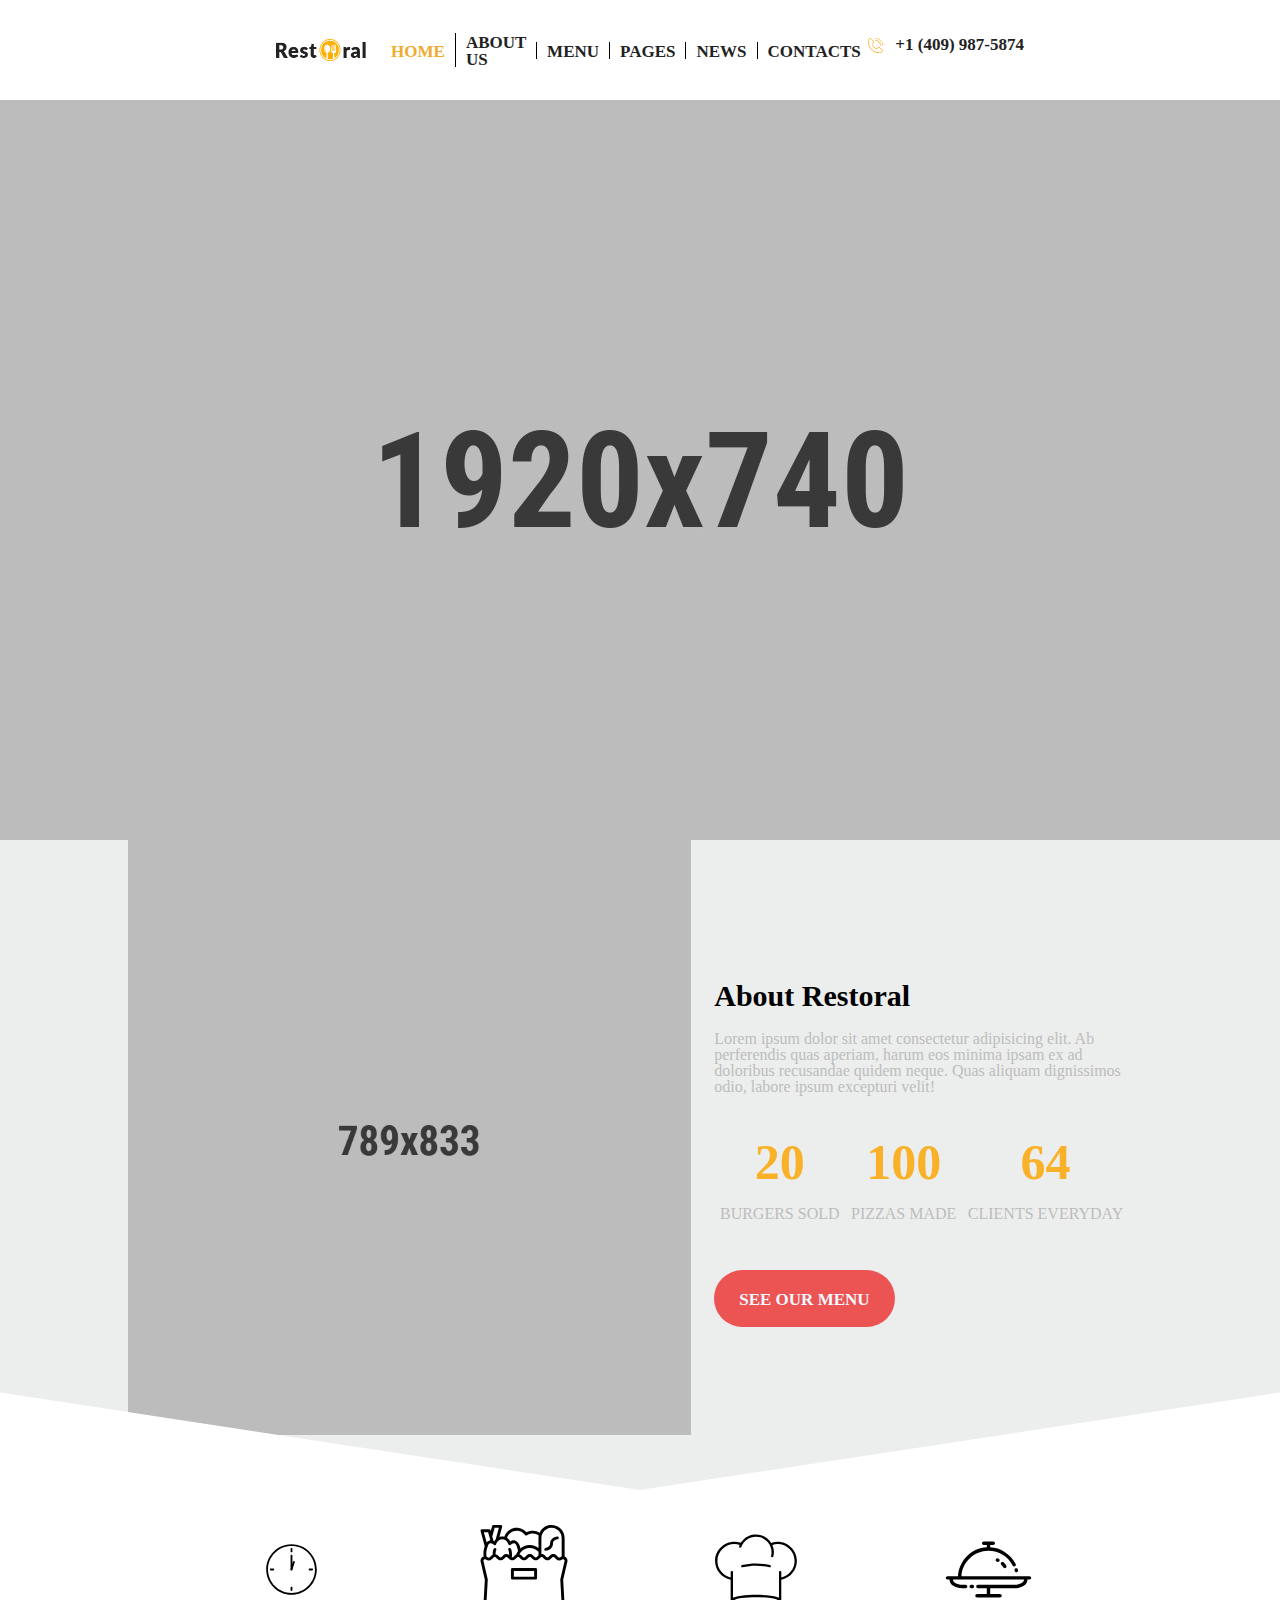
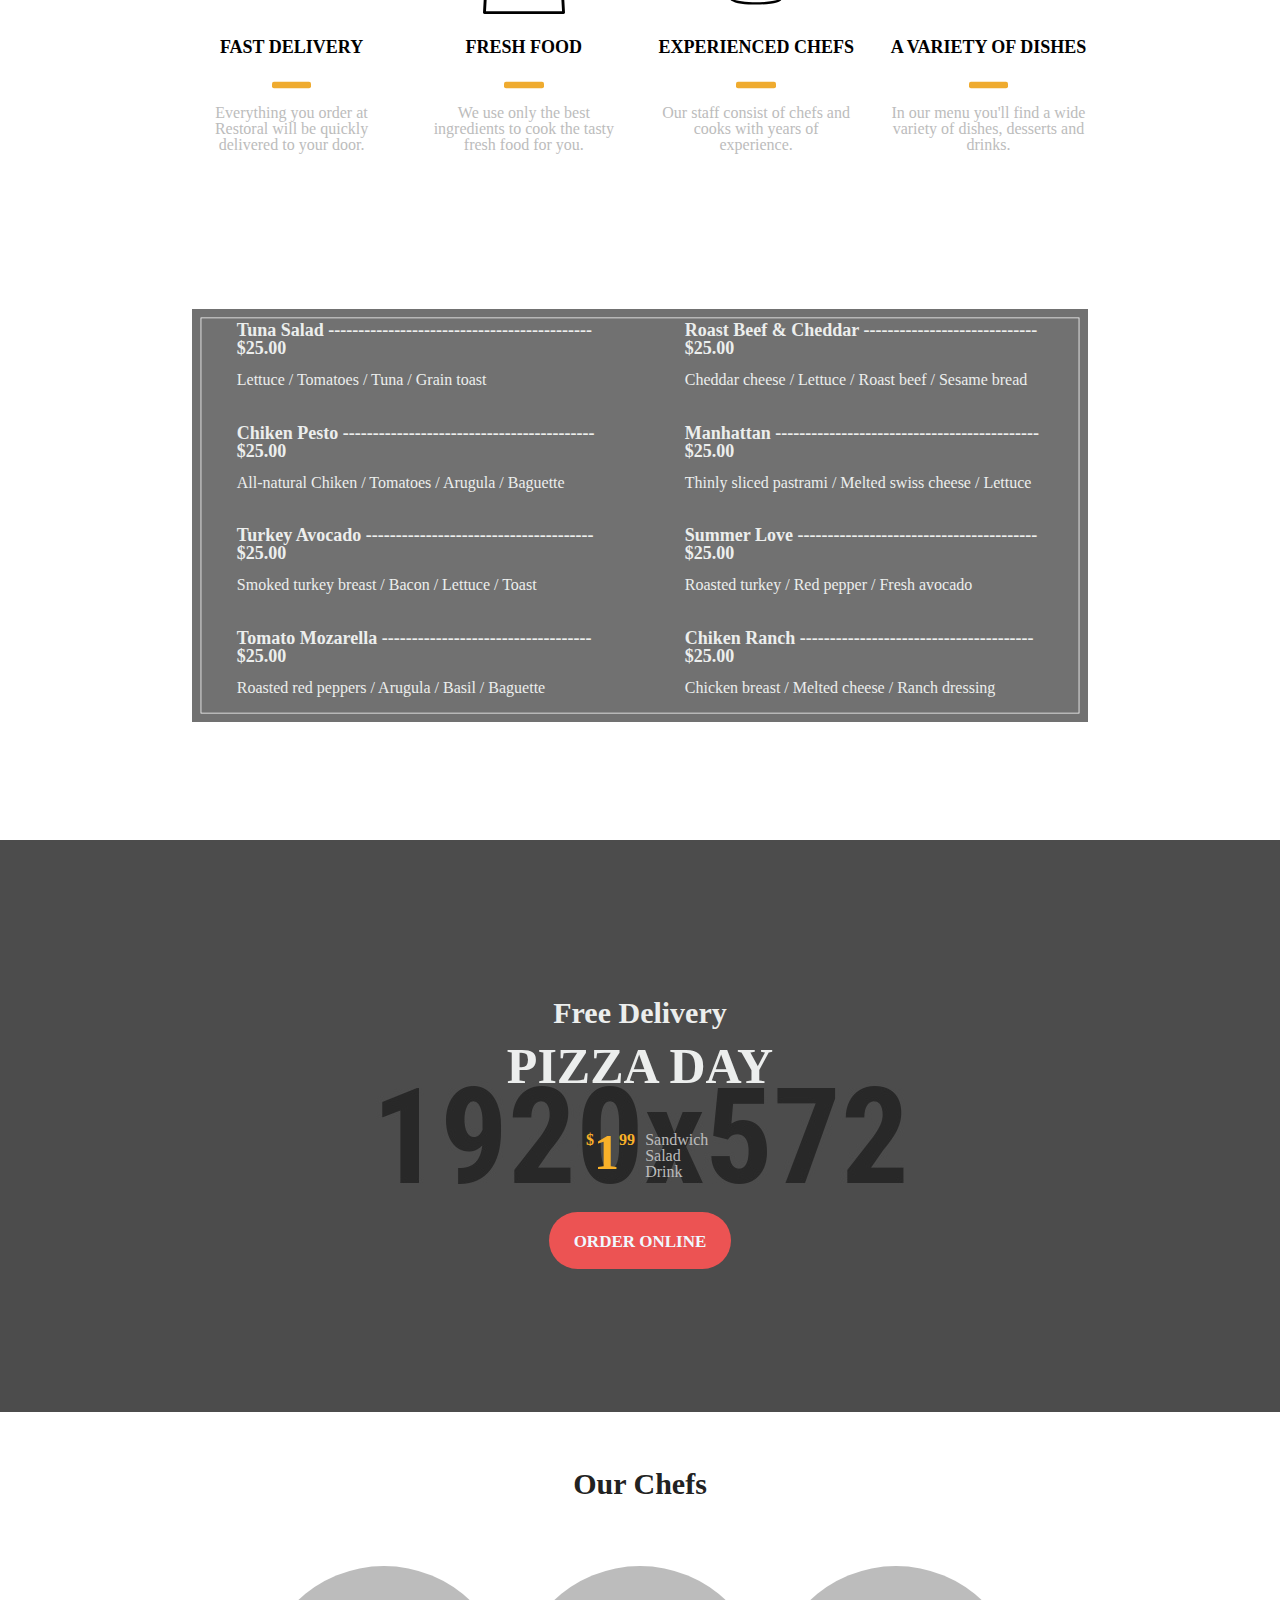
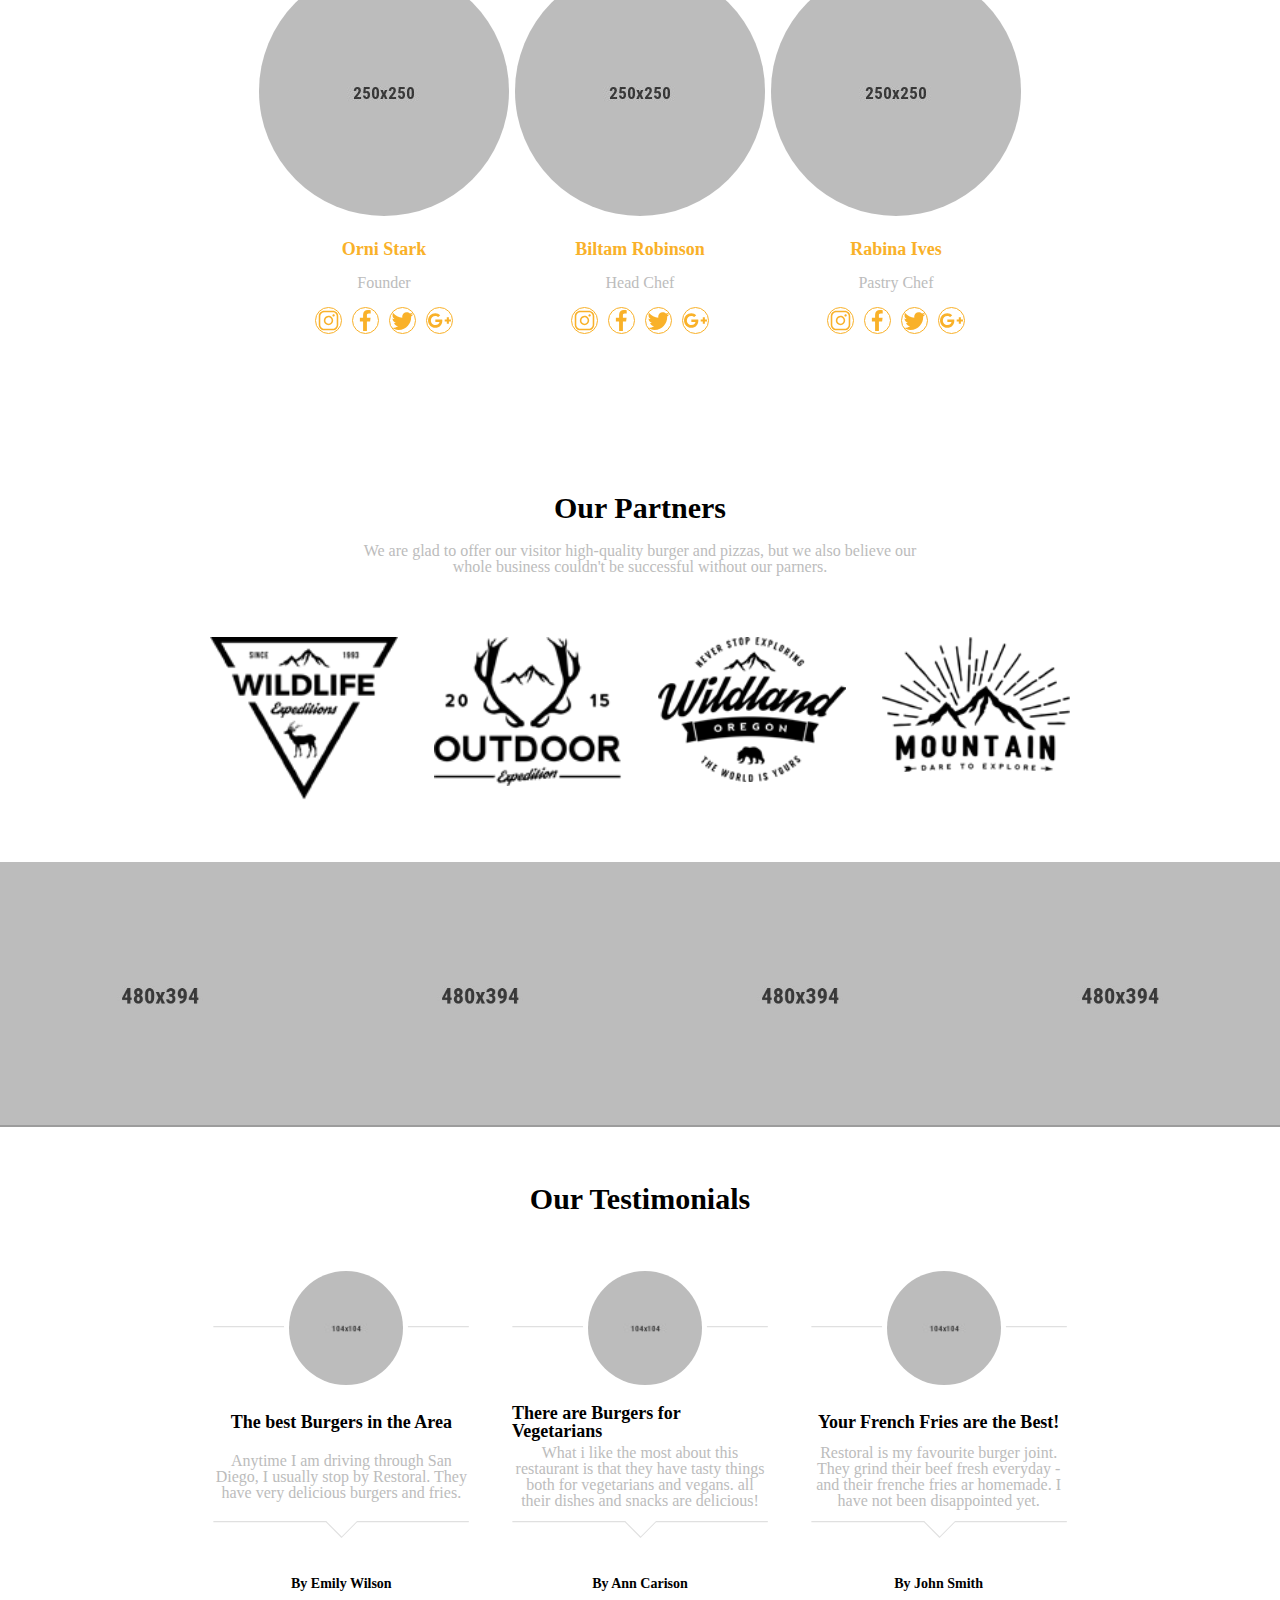
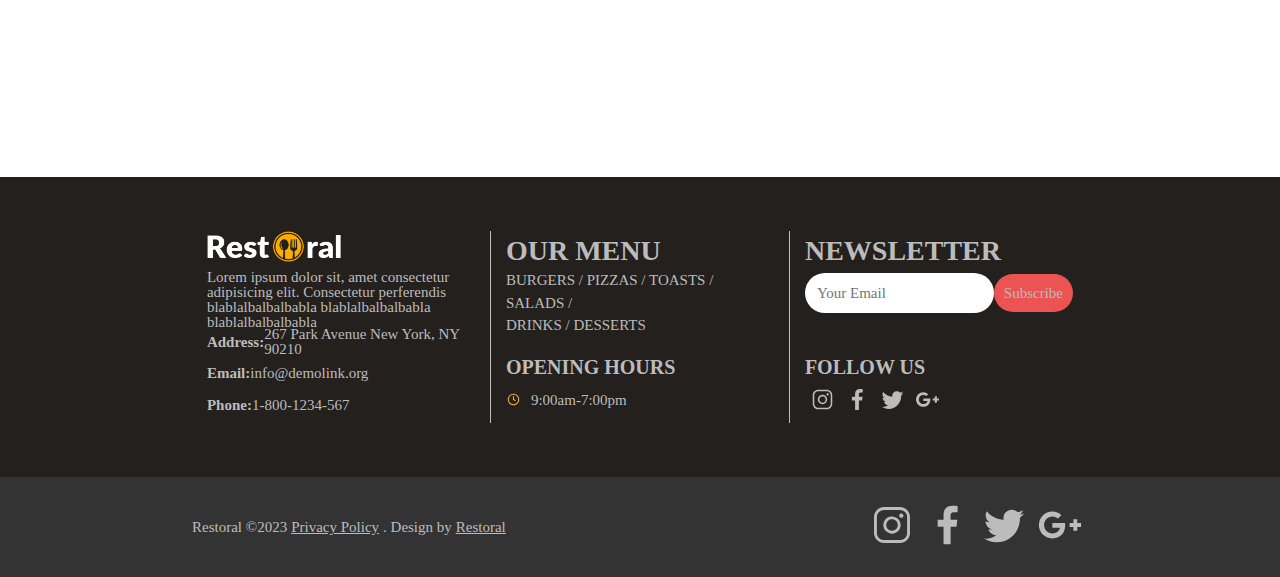
==== commit 7be1077d: "page contacts finie" ====
--- a/Index.html
+++ b/Index.html
@@ -17,8 +17,8 @@
             </div>
             <nav class="centerBloc">
                 <ul class="centerBloc">
-                    <li><a href="" id="home">HOME</a></li>
-                    <li class="dot"><a href="#aboutRestoral">ABOUT US</a></li>
+                    <li><a href="Index.html" id="home">HOME</a></li>
+                    <li class="dot"><a href="blog.html">ABOUT US</a></li>
                     <li class="dot"><a href="">MENU</a></li>
                     <li class="dot"><a href="">PAGES</a></li>
                     <li class="dot"><a href="">NEWS</a></li>
@@ -198,7 +198,7 @@
 
         <section id="ourChefs" class="centerBloc">
             <div class="mainContainer">
-                <div id="chefsTitle" class="centerBloc"><h2>Our Chefs</h2></div>
+                <div id="chefsTitle" class="centerBloc"><a href="team.html"><h2>Our Chefs</h2></a></div>
                 <div id="chefsContainer" class="centerBloc">
                     <section class="chefsSection">
                         <div class="chefsPhoto centerBloc">
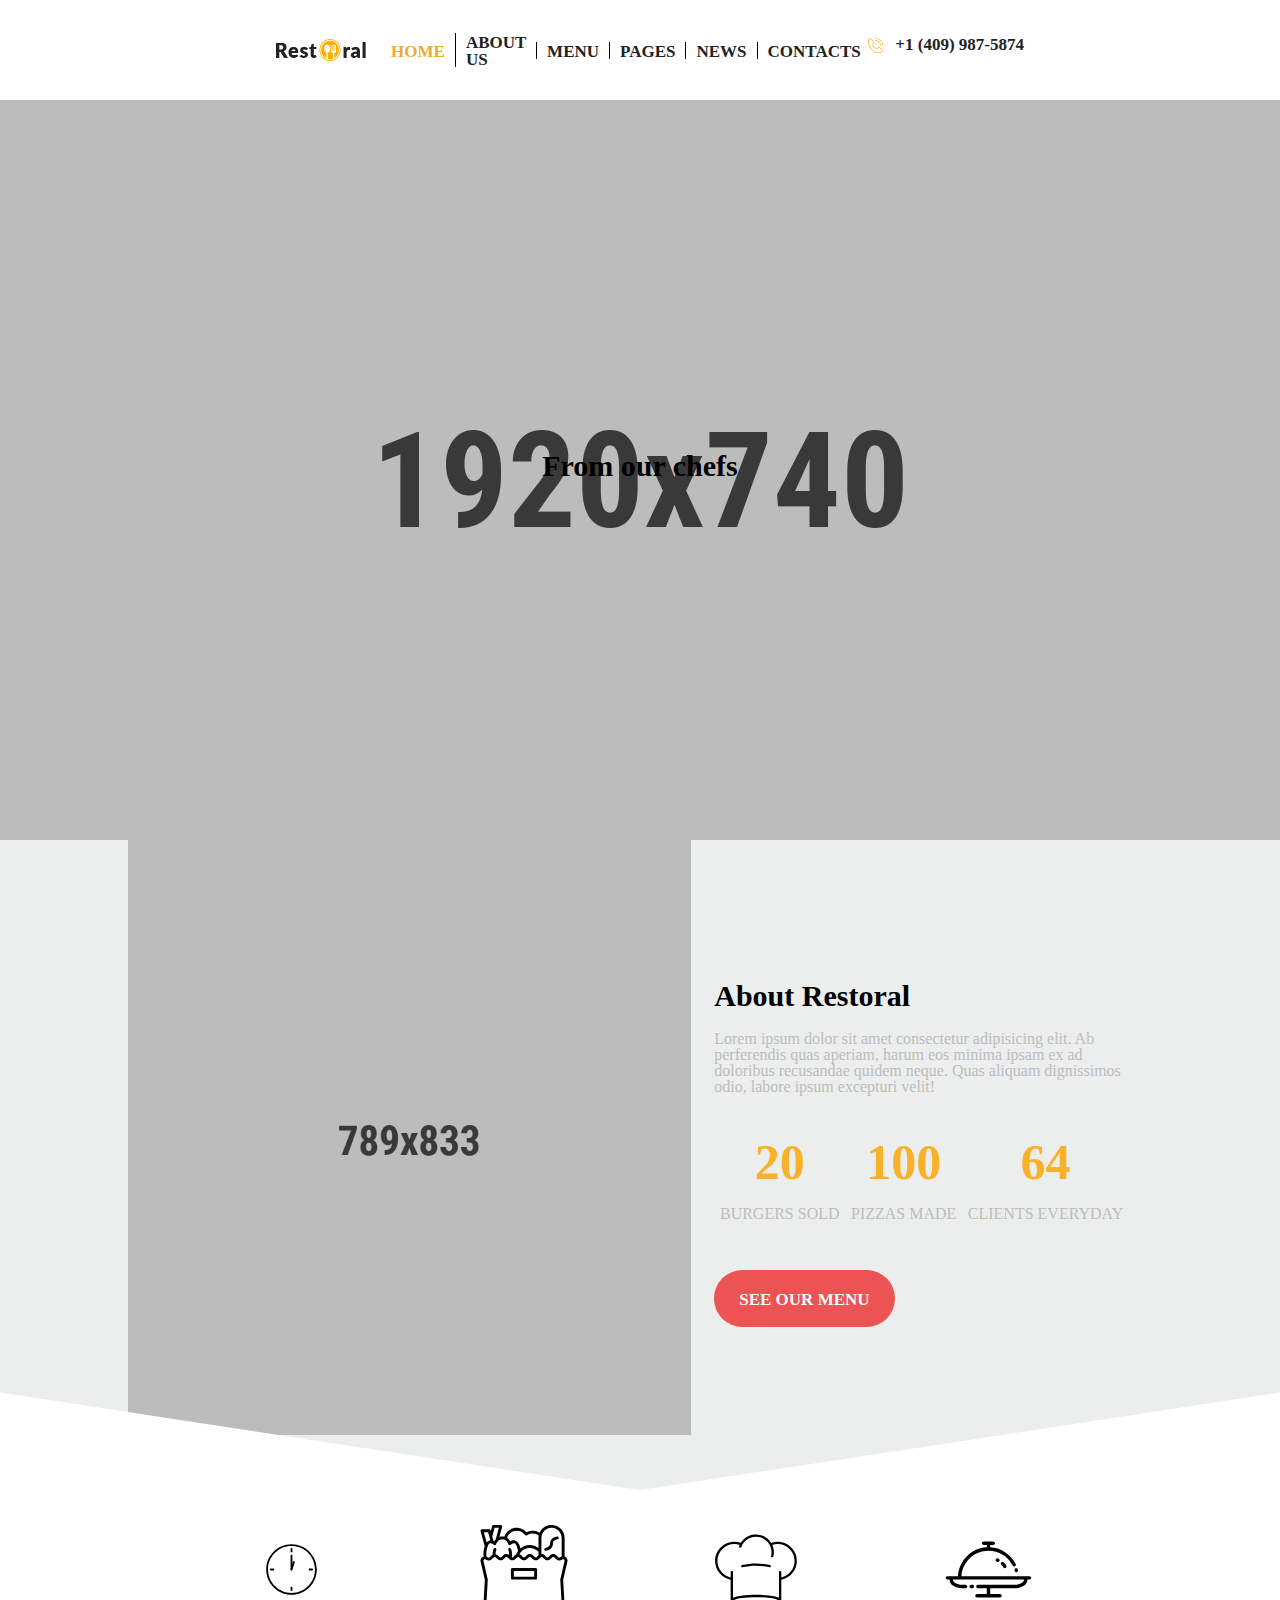
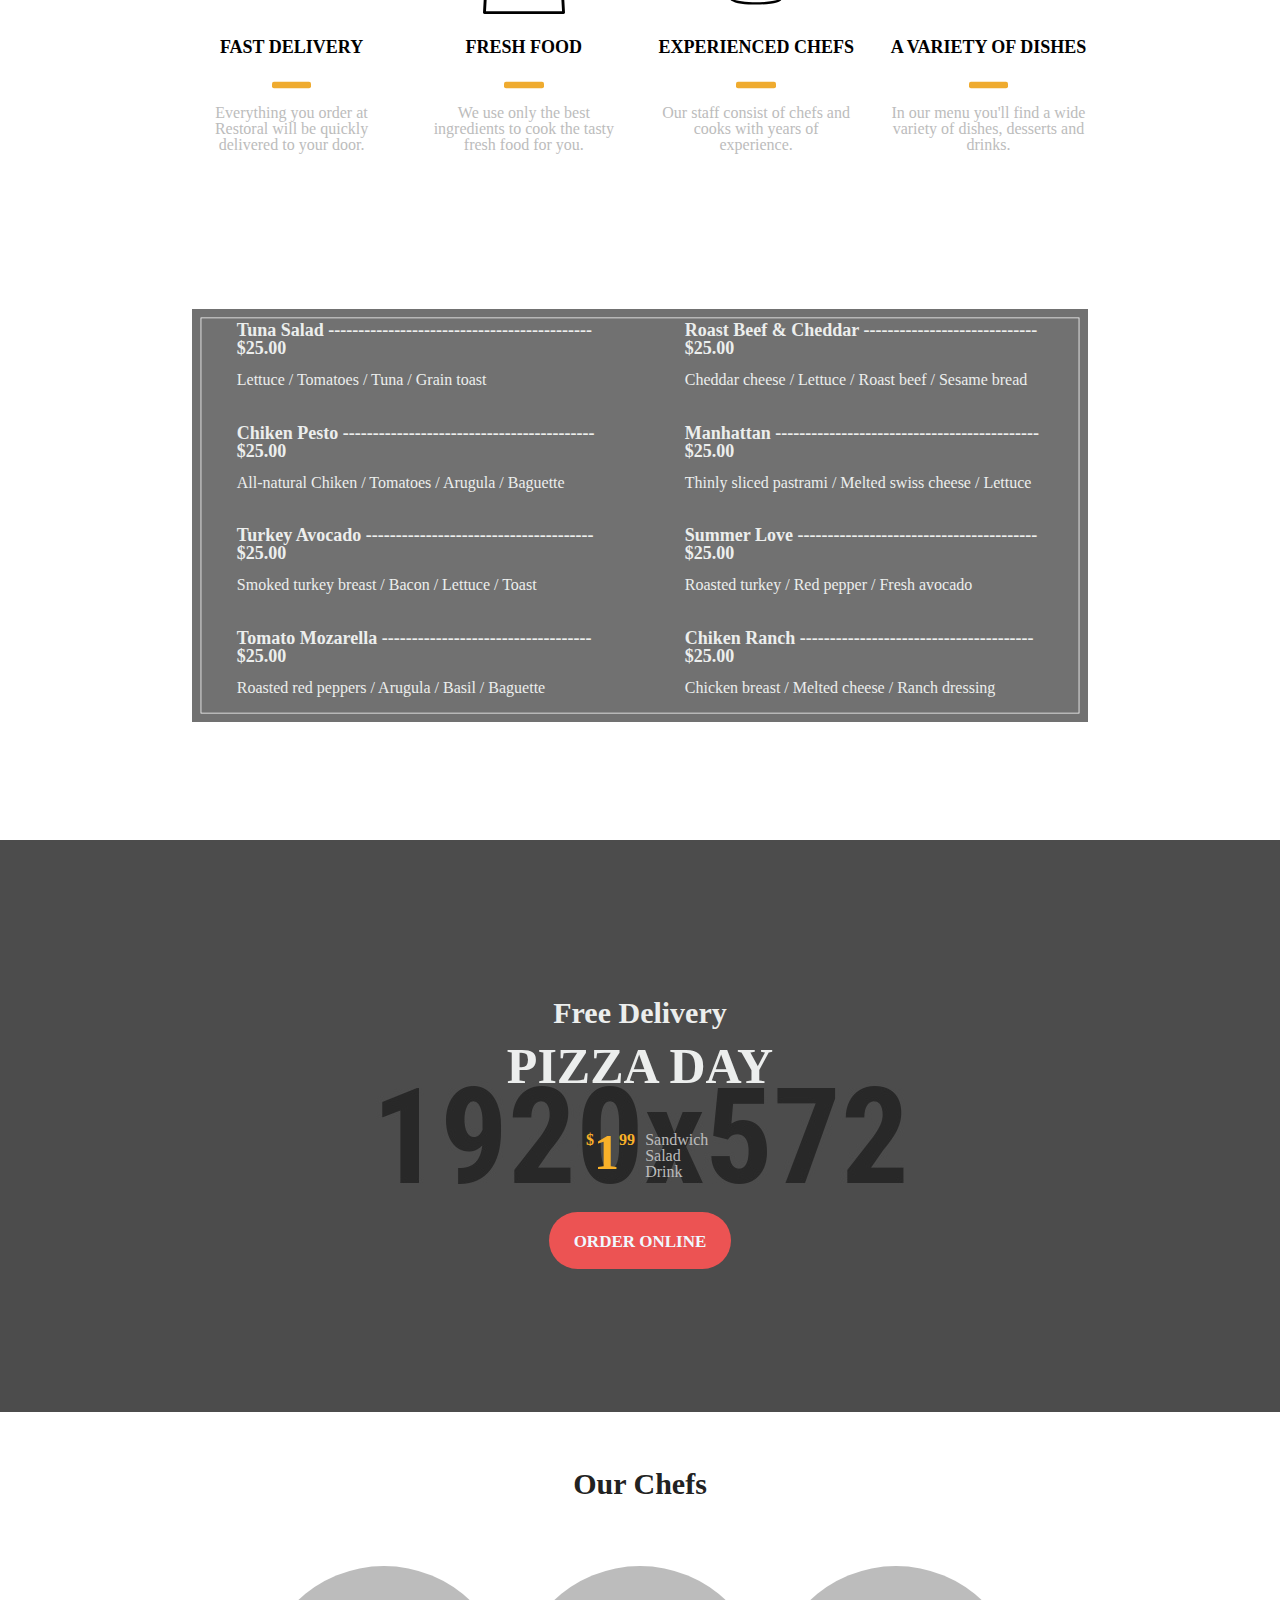
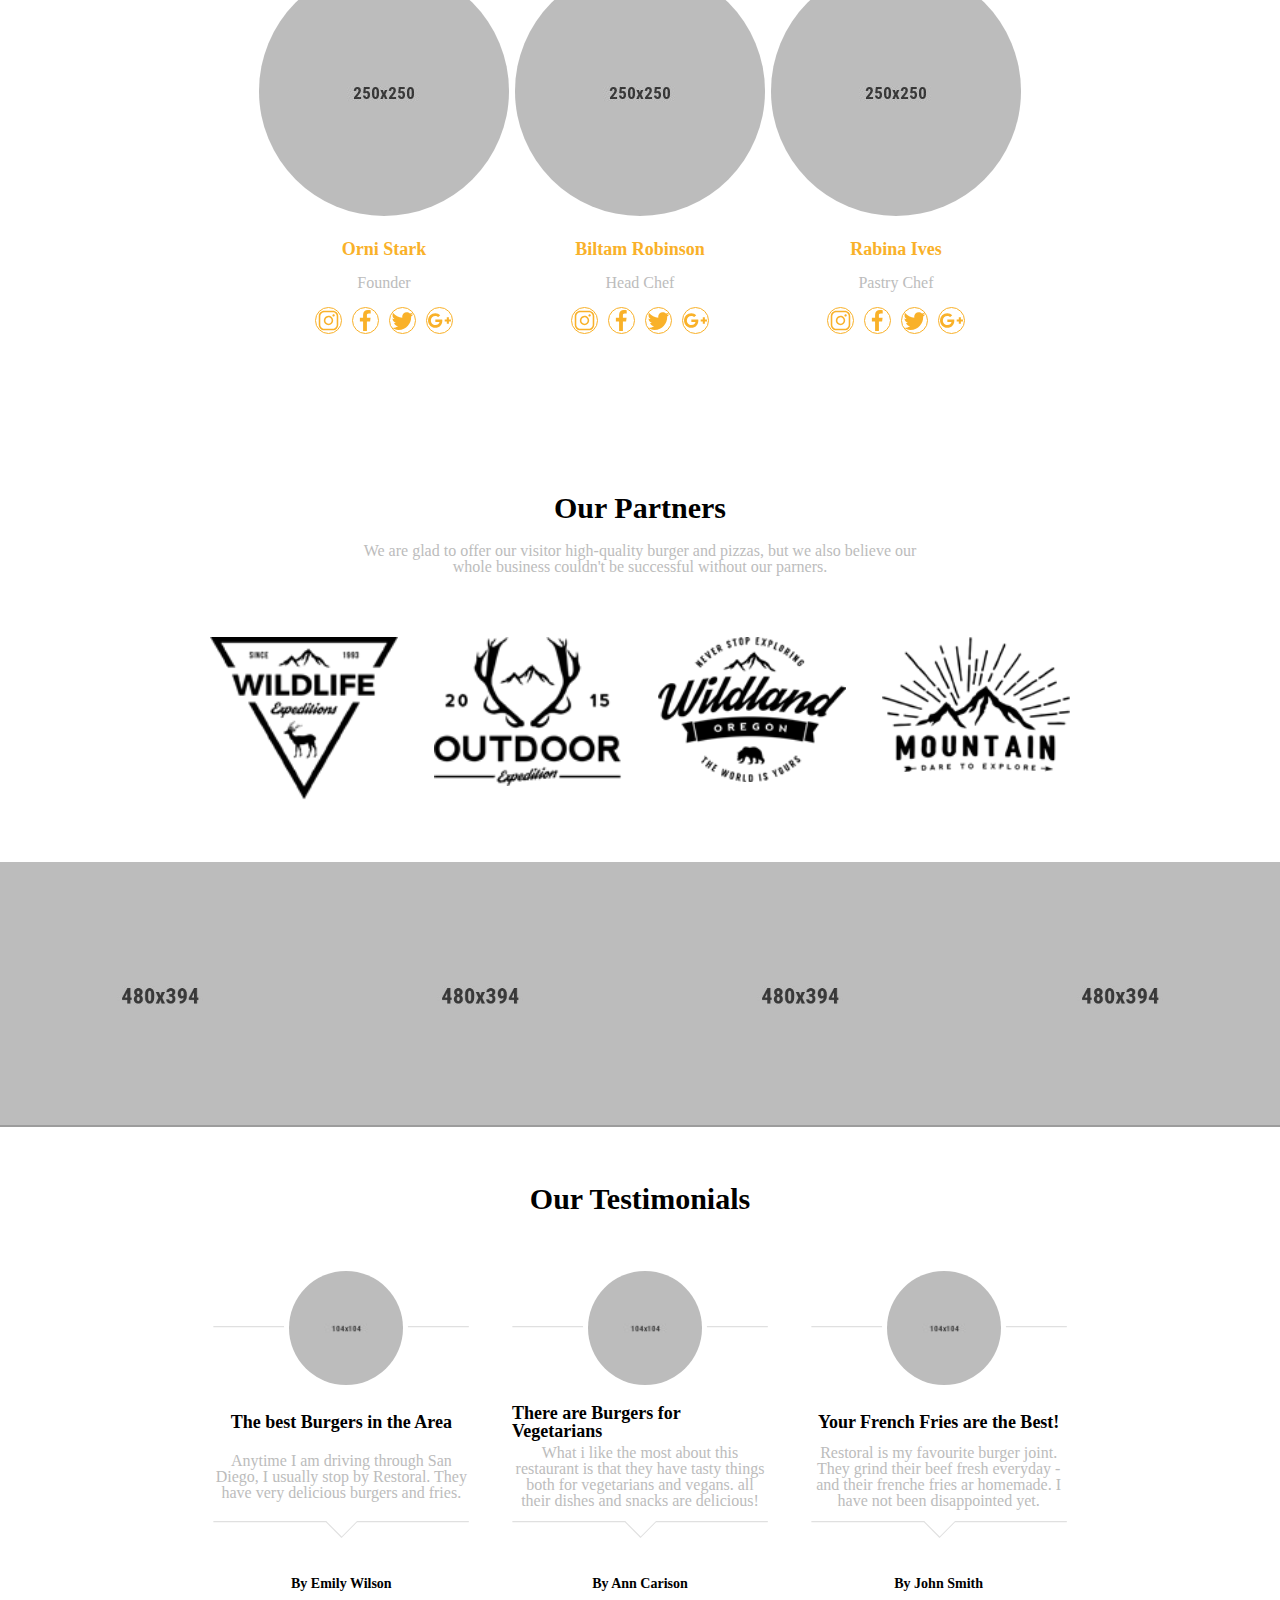
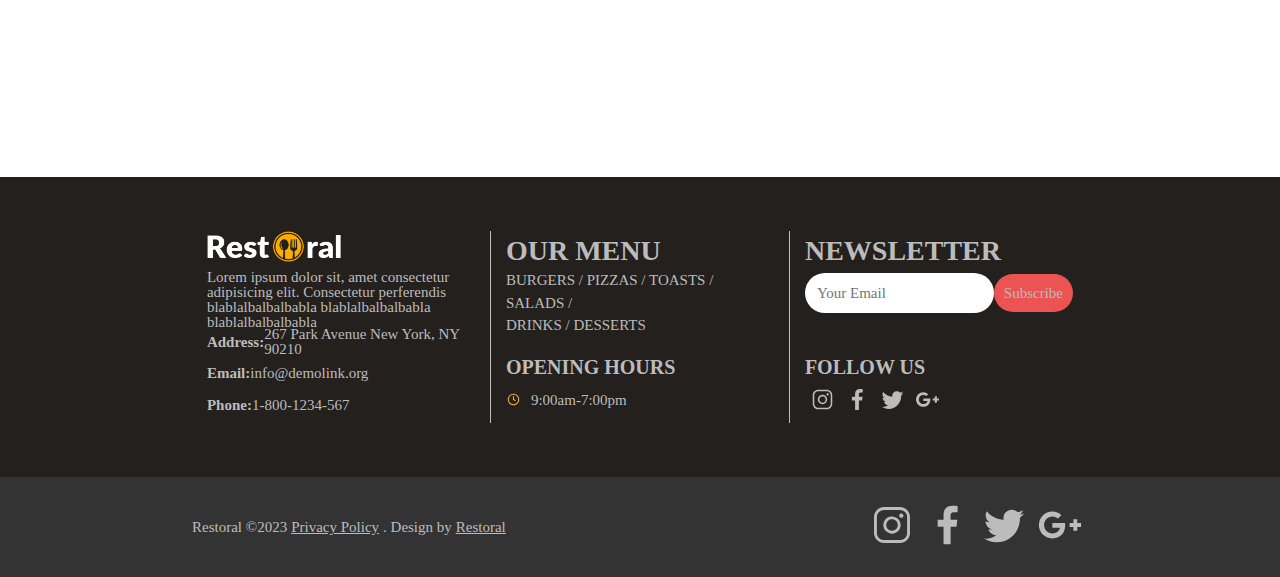
==== commit 1794185e: "correction W3C" ====
--- a/Index.html
+++ b/Index.html
@@ -13,7 +13,7 @@
     <header class="centerBloc">
         <div id="headerContainer" class="centerBloc">
             <div class="headerEnds centerBloc">
-                <a href="Index.html" class="centerBloc"><img src="assets/images/logo-280x60.png" alt="" class="img"></a>
+                <a href="Index.html" class="centerBloc"><img src="assets/images/logo-280x60.png" alt="Logo entreprise Restoral" class="img"></a>
             </div>
             <nav class="centerBloc">
                 <ul class="centerBloc">
@@ -27,7 +27,7 @@
             </nav>
             <div class="headerEnds centerBloc" id="numero">
                 <a href="" class="flex">
-                    <div id="numeroPhone"><img src="assets/images/ringingPhone.svg" class="img" alt=""></div>
+                    <div id="numeroPhone"><img src="assets/images/ringingPhone.svg" class="img" alt="phone icon"></div>
                     <h3>+1 (409) 987-5874</h3>
                 </a>
             </div>
@@ -35,12 +35,14 @@
     </header>
 
     <main>
-        <section id="carousel"></section>
+        <section id="carousel" class="centerBloc">
+            <h2>From our chefs</h2>
+        </section>
 
         <section id="aboutRestoral" class="centerBloc">
             <div id="aboutContainer" class="flex">
                 <div id="aboutImg">
-                    <img src="assets/images/about-1.png" alt="" class="mainImg">
+                    <img src="assets/images/about-1.png" alt="About background" class="mainImg">
                 </div>
                 <div id="aboutText" class="centerBloc">
                     <div id="textContainer">
@@ -76,13 +78,13 @@
             <div id="valeurContainer" class="mainContainer centerBloc">
                 <div class="valeur">
                     <div class="valeursIcon centerBloc">
-                        <img src="assets/images/Clock.svg" class="heightImg" alt="">
+                        <img src="assets/images/Clock.svg" class="heightImg" alt="clock icon">
                     </div>
                     <div class="valeursTitle centerBloc">
                         <h3>FAST DELIVERY</h3>
                     </div>
                     <div class="valeursBar flex">
-                        <img src="assets/images/divider.svg" alt="" class="divider">
+                        <img src="assets/images/divider.svg" alt="divider icon" class="divider">
                     </div>
                     <div class="valeursText centerText">
                         <p>Everything you order at Restoral will be quickly delivered to your door.</p>
@@ -90,13 +92,13 @@
                 </div>
                 <div class="valeur">
                     <div class="valeursIcon centerBloc">
-                        <img src="assets/images/GroceryBag.svg" class="heightImg" alt="">
+                        <img src="assets/images/GroceryBag.svg" class="heightImg" alt="GroceryBag icon">
                     </div>
                     <div class="valeursTitle centerBloc">
                         <h3>FRESH FOOD</h3>
                     </div>
                     <div class="valeursBar flex">
-                        <img src="assets/images/divider.svg" alt="" class="divider">
+                        <img src="assets/images/divider.svg" alt="divider icon" class="divider">
                     </div>
                     <div class="valeursText centerText">
                         <p>We use only the best ingredients to cook the tasty fresh food for you.</p>
@@ -104,13 +106,13 @@
                 </div>
                 <div class="valeur">
                     <div class="valeursIcon centerBloc">
-                        <img src="assets/images/ChefHat.svg" class="heightImg" alt="">
+                        <img src="assets/images/ChefHat.svg" class="heightImg" alt="ChefHat icon">
                     </div>
                     <div class="valeursTitle centerBloc">
                         <h3>EXPERIENCED CHEFS</h3>
                     </div>
                     <div class="valeursBar flex">
-                        <img src="assets/images/divider.svg" alt="" class="divider">
+                        <img src="assets/images/divider.svg" alt="divider icon" class="divider">
                     </div>
                     <div class="valeursText centerText">
                         <p>Our staff consist of chefs and cooks with years of experience.</p>
@@ -118,13 +120,13 @@
                 </div>
                 <div class="valeur">
                     <div class="valeursIcon centerBloc">
-                        <img src="assets/images/Plate.svg" class="heightImg" alt="">
+                        <img src="assets/images/Plate.svg" class="heightImg" alt="Plate icon">
                     </div>
                     <div class="valeursTitle centerBloc">
                         <h3>A VARIETY OF DISHES</h3>
                     </div>
                     <div class="valeursBar flex">
-                        <img src="assets/images/divider.svg" alt="" class="divider">
+                        <img src="assets/images/divider.svg" alt="divider icon" class="divider">
                     </div>
                     <div class="valeursText centerText">
                         <p>In our menu you'll find a wide variety of dishes, desserts and drinks.</p>
@@ -209,10 +211,10 @@
                         <div class="chefsName centerBloc"><h3>Orni Stark</h3></div>
                         <div class="chefsTitle centerBloc"><p>Founder</p></div>
                         <div class="chefsMedia centerBloc">
-                            <div class="media"><a href=""><img src="assets/images/instagramJ.svg" alt="" class="mainImg"></a></div>
-                            <div class="media"><a href=""><img src="assets/images/facebookJ.svg" alt="" class="mainImg"></a></div>
-                            <div class="media"><a href=""><img src="assets/images/twitterJ.svg" alt="" class="mainImg"></a></div>
-                            <div class="media"><a href=""><img src="assets/images/googleJ.svg" alt="" class="mainImg"></a></div>
+                            <div class="media"><a href=""><img src="assets/images/instagramJ.svg" alt="instagram icon" class="mainImg"></a></div>
+                            <div class="media"><a href=""><img src="assets/images/facebookJ.svg" alt="facebook icon" class="mainImg"></a></div>
+                            <div class="media"><a href=""><img src="assets/images/twitterJ.svg" alt="twitter icon" class="mainImg"></a></div>
+                            <div class="media"><a href=""><img src="assets/images/googleJ.svg" alt="google icon" class="mainImg"></a></div>
                         </div>
                     </section>
                     <section class="chefsSection">
@@ -224,10 +226,10 @@
                         <div class="chefsName centerBloc"><h3>Biltam Robinson</h3></div>
                         <div class="chefsTitle centerBloc"><p>Head Chef</p></div>
                         <div class="chefsMedia centerBloc">
-                            <div class="media"><a href=""><img src="assets/images/instagramJ.svg" alt="" class="mainImg"></a></div>
-                            <div class="media"><a href=""><img src="assets/images/facebookJ.svg" alt="" class="mainImg"></a></div>
-                            <div class="media"><a href=""><img src="assets/images/twitterJ.svg" alt="" class="mainImg"></a></div>
-                            <div class="media"><a href=""><img src="assets/images/googleJ.svg" alt="" class="mainImg"></a></div>
+                            <div class="media"><a href=""><img src="assets/images/instagramJ.svg" alt="instagram icon" class="mainImg"></a></div>
+                            <div class="media"><a href=""><img src="assets/images/facebookJ.svg" alt="facebook icon" class="mainImg"></a></div>
+                            <div class="media"><a href=""><img src="assets/images/twitterJ.svg" alt="twitter icon" class="mainImg"></a></div>
+                            <div class="media"><a href=""><img src="assets/images/googleJ.svg" alt="google icon" class="mainImg"></a></div>
                         </div>
                     </section>
                     <section class="chefsSection">
@@ -239,10 +241,10 @@
                         <div class="chefsName centerBloc"><h3>Rabina Ives</h3></div>
                         <div class="chefsTitle centerBloc"><p>Pastry Chef</p></div>
                         <div class="chefsMedia centerBloc">
-                            <div class="media"><a href=""><img src="assets/images/instagramJ.svg" alt="" class="mainImg"></a></div>
-                            <div class="media"><a href=""><img src="assets/images/facebookJ.svg" alt="" class="mainImg"></a></div>
-                            <div class="media"><a href=""><img src="assets/images/twitterJ.svg" alt="" class="mainImg"></a></div>
-                            <div class="media"><a href=""><img src="assets/images/googleJ.svg" alt="" class="mainImg"></a></div>
+                            <div class="media"><a href=""><img src="assets/images/instagramJ.svg" alt="instagram icon" class="mainImg"></a></div>
+                            <div class="media"><a href=""><img src="assets/images/facebookJ.svg" alt="facebook icon" class="mainImg"></a></div>
+                            <div class="media"><a href=""><img src="assets/images/twitterJ.svg" alt="twitter icon" class="mainImg"></a></div>
+                            <div class="media"><a href=""><img src="assets/images/googleJ.svg" alt="google icon" class="mainImg"></a></div>
                         </div>
                     </section>
                 </div>
@@ -253,22 +255,22 @@
             <div class="mainContainer">
                 <div id="partner">
                     <h2>Our Partners</h2>
-                    <p>We are glad to offer our visitor high-quality burger and pizzas, but we also believe our </br> whole business couldn't be successful without our parners.</p>
+                    <p>We are glad to offer our visitor high-quality burger and pizzas, but we also believe our <br> whole business couldn't be successful without our parners.</p>
                 </div>
                 <div id="partnerLogos" class="centerBloc">
-                    <div class="partners"><a href=""><img src="assets/images/brand-1-128x111.png" alt="" class="mainImg"></a></div>
-                    <div class="partners"><a href=""><img src="assets/images/brand-2-129x102.png" alt="" class="mainImg"></a></div>
-                    <div class="partners"><a href=""><img src="assets/images/brand-3-143x110.png" alt="" class="mainImg"></a></div>
-                    <div class="partners"><a href=""><img src="assets/images/brand-4-142x102.png" alt="" class="mainImg"></a></div>
+                    <div class="partners"><a href=""><img src="assets/images/brand-1-128x111.png" alt="logo entreprise wildlife" class="mainImg"></a></div>
+                    <div class="partners"><a href=""><img src="assets/images/brand-2-129x102.png" alt="logo entreprise outdoor" class="mainImg"></a></div>
+                    <div class="partners"><a href=""><img src="assets/images/brand-3-143x110.png" alt="logo entreprise wildland" class="mainImg"></a></div>
+                    <div class="partners"><a href=""><img src="assets/images/brand-4-142x102.png" alt="logo entreprise mountain" class="mainImg"></a></div>
                 </div>
             </div>
         </section>
 
         <section id="gallery" class="flex">
-            <div class="gallery"><img src="assets/images/index-gallery-1-480x394.jpg" alt="" class="mainImg"></div>
-            <div class="gallery"><img src="assets/images/index-gallery-1-480x394.jpg" alt="" class="mainImg"></div>
-            <div class="gallery"><img src="assets/images/index-gallery-1-480x394.jpg" alt="" class="mainImg"></div>
-            <div class="gallery"><img src="assets/images/index-gallery-1-480x394.jpg" alt="" class="mainImg"></div>
+            <div class="gallery"><img src="assets/images/index-gallery-1-480x394.jpg" alt="gallery 1" class="mainImg"></div>
+            <div class="gallery"><img src="assets/images/index-gallery-1-480x394.jpg" alt="gallery 2" class="mainImg"></div>
+            <div class="gallery"><img src="assets/images/index-gallery-1-480x394.jpg" alt="gallery 3" class="mainImg"></div>
+            <div class="gallery"><img src="assets/images/index-gallery-1-480x394.jpg" alt="gallery 4" class="mainImg"></div>
         </section>
 
         <section id="ourTestimonials" class="centerBloc">
@@ -279,7 +281,7 @@
                 <div id="testimonialsTiles" class="flex">
                     <div class="testimonialsTiles">
                         <div class="tileImg centerBloc">
-                            <div><img class="tileImgContain" src="assets/images/testimonials-01-104x104.jpg" alt="" class="mainImg"></div>
+                            <div><img class="tileImgContain" src="assets/images/testimonials-01-104x104.jpg" alt="user photo" class="mainImg"></div>
                         </div>
                         <div class="tileTitle centerBloc">
                             <h3>The best Burgers in the Area</h3>
@@ -294,7 +296,7 @@
                     </div>
                     <div class="testimonialsTiles">
                         <div class="tileImg centerBloc">
-                            <div><img class="tileImgContain" src="assets/images/testimonials-01-104x104.jpg" alt="" class="mainImg"></div>
+                            <div><img class="tileImgContain" src="assets/images/testimonials-01-104x104.jpg" alt="user photo" class="mainImg"></div>
                         </div>
                         <div class="tileTitle centerBloc">
                             <h3>There are Burgers for Vegetarians</h3>
@@ -309,7 +311,7 @@
                     </div>
                     <div class="testimonialsTiles">
                         <div class="tileImg centerBloc">
-                            <div><img class="tileImgContain" src="assets/images/testimonials-01-104x104.jpg" alt="" class="mainImg"></div>
+                            <div><img class="tileImgContain" src="assets/images/testimonials-01-104x104.jpg" alt="user photo" class="mainImg"></div>
                         </div>
                         <div class="tileTitle centerBloc">
                             <h3>Your French Fries are the Best!</h3>
@@ -332,7 +334,7 @@
             <div id="up" class="footerContainer centerBloc">
                 <section class="footerTiles" id="leftTile">
                     <div class="segment">
-                        <div id="restoral"><img src="assets/images/logo-inverse-280x60.png" alt="" class="footerImg"></div>
+                        <div id="restoral"><img src="assets/images/logo-inverse-280x60.png" alt="logo entreprise Restoral" class="footerImg"></div>
                         <div id="restoralDesc"><p>Lorem ipsum dolor sit, amet consectetur adipisicing elit. Consectetur perferendis blablalbalbalbabla blablalbalbalbabla blablalbalbalbabla</p></div>
                     </div>
                     <div class="segment">
@@ -345,7 +347,7 @@
                     <div class="segment">
                         <div class="menu centerBloc"><h2>OUR MENU</h2></div>
                         <div id="menuList">
-                            <p><a href="">BURGERS</a>  /  <a href="">PIZZAS</a>  /  <a href="">TOASTS</a>  /  <a href="">SALADS</a>  /  </br> <a href="">DRINKS</a>  /  <a href="">DESSERTS</a></p>
+                            <p><a href="">BURGERS</a>  /  <a href="">PIZZAS</a>  /  <a href="">TOASTS</a>  /  <a href="">SALADS</a>  /  <br> <a href="">DRINKS</a>  /  <a href="">DESSERTS</a></p>
                         </div>
                     </div>
                     <div class="segment" style="margin-top: 30px;">
@@ -353,7 +355,7 @@
                             <h2>OPENING HOURS</h2>
                         </div>
                         <div id="hours" class="flex">
-                            <div id="hoursClock"><img src="assets/images/miniClock.svg" alt="" class="mainImg"></div>
+                            <div id="hoursClock"><img src="assets/images/miniClock.svg" alt="clock icon" class="mainImg"></div>
                             <p>9:00am-7:00pm</p>
                         </div>
                     </div>
